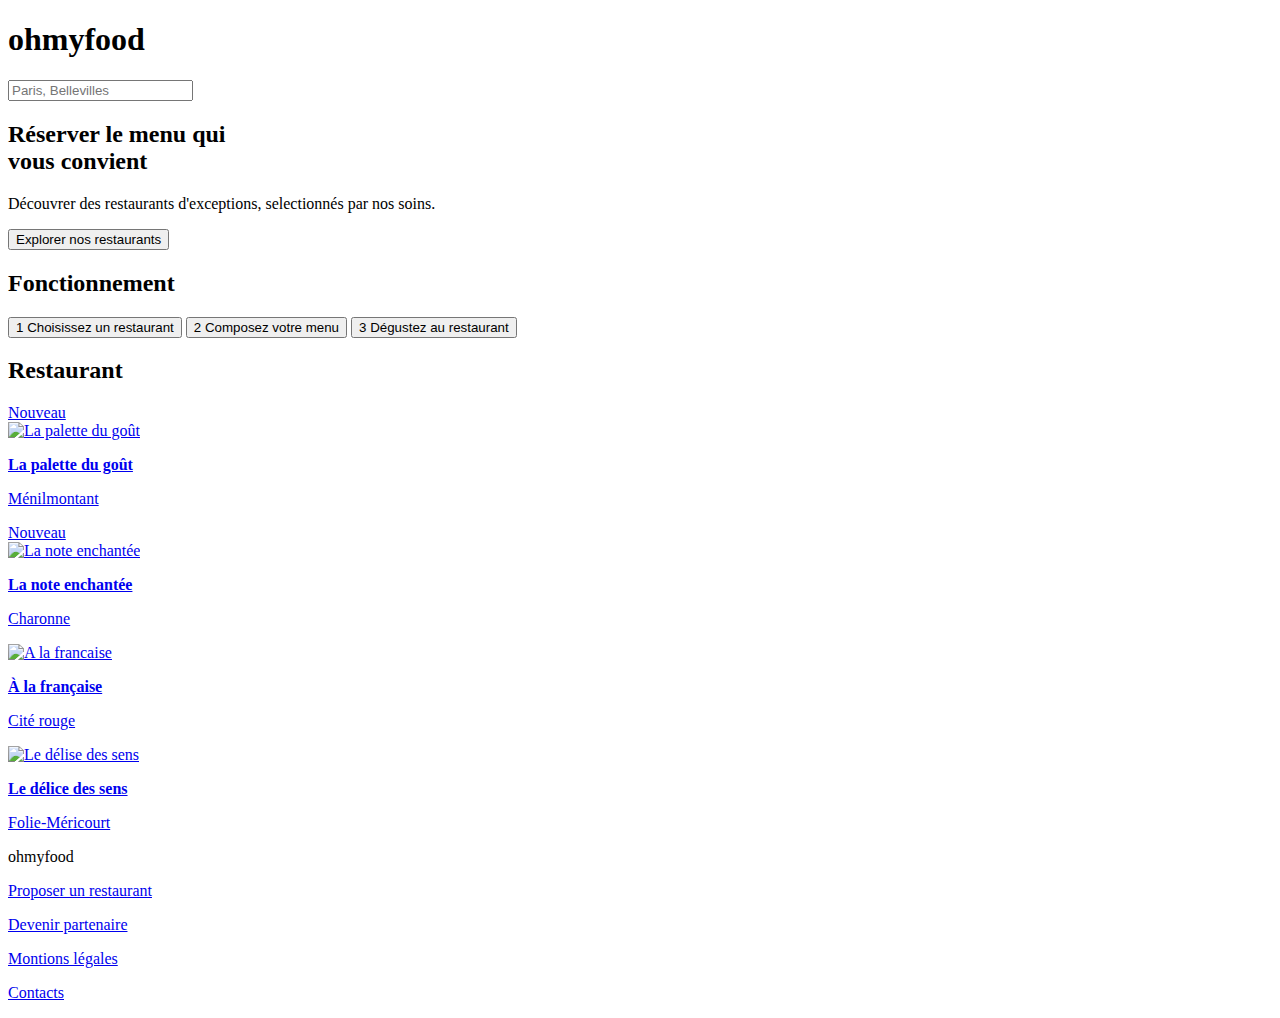
==== index.html @ c4e6b69e "first commit" ====
<!DOCTYPE html>
<html lang="fr">
<head>
    <meta charset="UTF-8">
    <meta name="viewport" content="width=device-width, initial-scale=1.0">
    <meta http-equiv="X-UA-Compatible" content="ie=edge">
    <link rel="preconnect" href="https://fonts.googleapis.com">
    <link rel="preconnect" href="https://fonts.gstatic.com" crossorigin>
    <link href="https://fonts.googleapis.com/css2?family=Roboto:wght@400;500;700&family=Shrikhand&display=swap" rel="stylesheet">
    <link rel="stylesheet" href="./public/css/style.css">
    <script src="https://kit.fontawesome.com/1823a13a54.js" crossorigin="anonymous"></script>
    <title>Oh My Food</title>
</head>
<body >
    <div id="chargement">
      <i class="fas fa-cog fa-spin"></i>
    </div>
  
   <header class="header" >
        <h1 class="header__logo ">
            ohmyfood
        </h1>   
    </header>
          
    <main >
      <div class="form__field">
        <div class="emplacement">
          <div class="emp-details">
            <i class="fas fa-map-marker icone" aria-hidden="true"> </i>
            <input placeholder="Paris, Bellevilles" class="form__field input" />
          </div>
        </div> 
        <div class="description">
          <h2>Réserver le menu qui<br> vous convient</h2>
            <p >Découvrer des restaurants d'exceptions, selectionnés par nos soins.</p>
            <button class="project__btn project__btn--colore">
              Explorer nos restaurants
            </button>
        </div>
      </div>
        
        <section id="fonctionnement">
           <h2>Fonctionnement</h2>
           <div class="liste-boutton">
            <button class="project__btn project__btn--incolore">
              <span class="compteur" >1 </span> 
              <i class="fas fa-mobile-alt"></i>
                Choisissez un restaurant 
            </button>
            <button class="project__btn project__btn--incolore">
              <span class="compteur" >2 </span>
              <i class="fas fa-list-alt"></i>
                Composez votre menu
            </button>
            <button class="project__btn project__btn--incolore">
              <span class="compteur" >3 </span>
              <i class="fas fa-store-alt"></i>
                Dégustez au restaurant
            </button>
          </div>
        </section>

        <section id="restaurant" > 
        <h2>Restaurant</h2> 
        
        <div class="card"> 
          <a class="card-link" href="LaPaletteDuGout.html">
            <div class="badge-nouveau"> Nouveau </div>
            <div class="container-img" > 
              <img src="./Maquettes_Ohmyfood/images/restaurants/jay-wennington-N_Y88TWmGwA-unsplash.jpg"  alt="La palette du goût">
            </div> 
          </a>
            <div class="rest-details">
             <a class="card-link" href="LaPaletteDuGout.html">
              <div class="description-rest">
                <p><strong>La palette du goût</strong> </p>
                <p>Ménilmontant</p>
              </div>
             </a>
              <div class="coeur">
                <i class="far fa-heart"></i>
                <i class="fas fa-heart"></i>
              </div>
            </div>
        </div>
        <div class="card"> 
          <a class="card-link" href="LaNoteEnchante.html">
            <div class="badge-nouveau"> Nouveau </div>
            <div class="container-img">  
              <img src="./Maquettes_Ohmyfood/images/restaurants/stil-u2Lp8tXIcjw-unsplash.jpg"
              alt="La note enchantée" >  
            </div> 
          </a>
            <div class="rest-details">
             <a class="card-link" href="LaNoteEnchante.html">
              <div class="description-rest">
               <p><strong>La note enchantée</strong> </p>
               <p>Charonne</p>
              </div>
             </a>
            <div class="coeur">
              <i class="far fa-heart"></i>
              <i class="fas fa-heart"></i>
            </div>
          </div>
        </div>

        <div class="card">
          <a href="laFrancaise.html">
            <div class="container-img"> 
              <img src="./Maquettes_Ohmyfood/images/restaurants/toa-heftiba-DQKerTsQwi0-unsplash.jpg" alt="A la francaise" >
            </div>
          </a>
            <div class="rest-details">
             <a href="laFrancaise.html">
              <div class="description-rest">
                <p><strong>À la française</strong> </p>
                <p>Cité rouge</p>
              </div>
             </a>
             <div class="coeur">
                <i class="far fa-heart"></i>
                <i class="fas fa-heart"></i>
             </div>
            </div>
        </div>

        <div class="card">
          <a href="LeDeliceDesSens.html">
            <div class="container-img"> 
              <img src="./Maquettes_Ohmyfood/images/restaurants/louis-hansel-shotsoflouis-qNBGVyOCY8Q-unsplash.jpg"  alt="Le délise des sens" >
            </div>
          </a>
            <div class="rest-details">
             <a href="LeDeliceDesSens.html">
              <div class="description-rest">
                <p><strong>Le délice des sens</strong> </p>
                <p>Folie-Méricourt</p>
              </div>
             </a>
              <div class="coeur">
                <i class="far fa-heart"></i>
                <i class="fas fa-heart"></i>
              </div>
            </div>
          </div>
        </section>
       </main>
    <footer>
      <div class="baspage">
        <div class="baspage__logo">
        ohmyfood 
        </div>
        <div class="line-baspage">
          <i class="fas fa-utensils"></i>
          <a href="#"><p> Proposer un restaurant </p></a>
        </div>
        <div class="line-baspage">
          <i class="fas fa-hands-helping"></i>
          <a href="#"><p> Devenir partenaire</p></a>
        </div>
        <a href="#"><p> Montions légales</p></a>
        <a href="mailto:wiem.fezai@gmail.com"><p> Contacts</p></a>
    </div>
  </footer>  

</body>
</html>
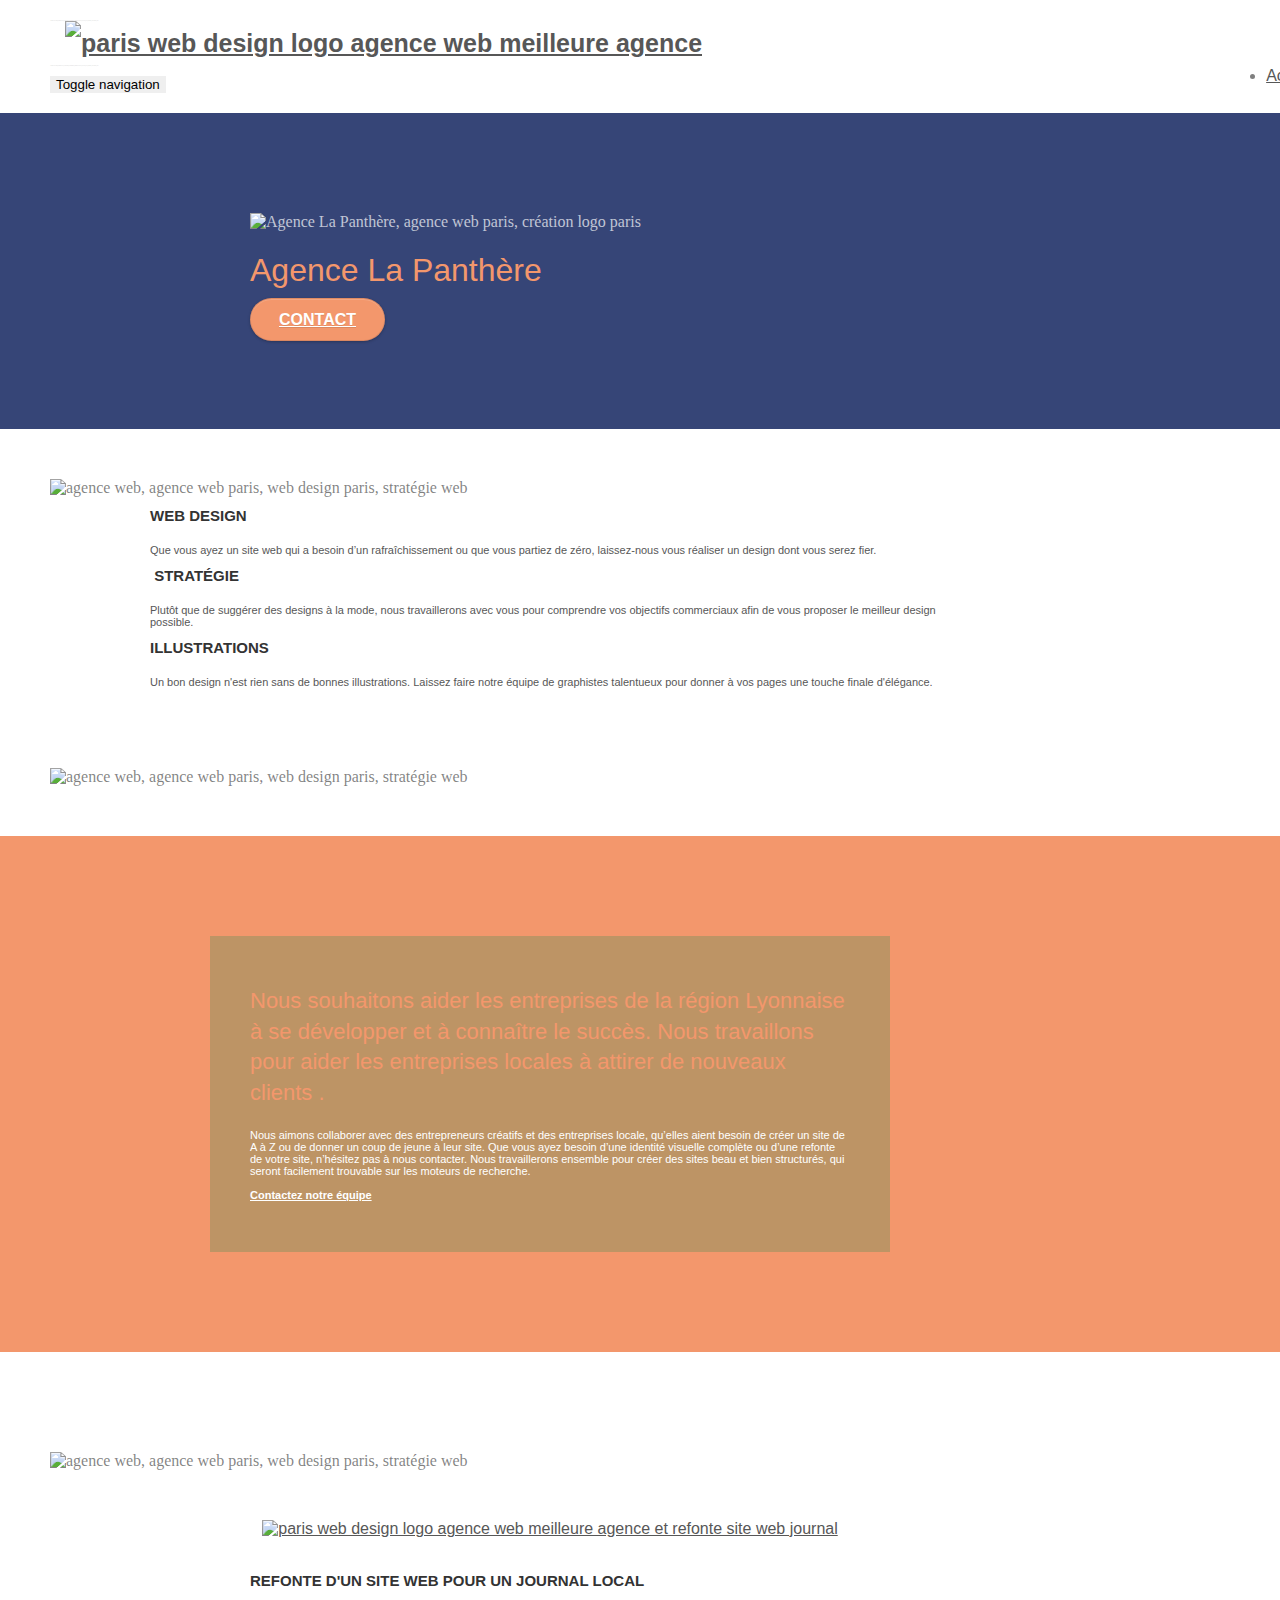
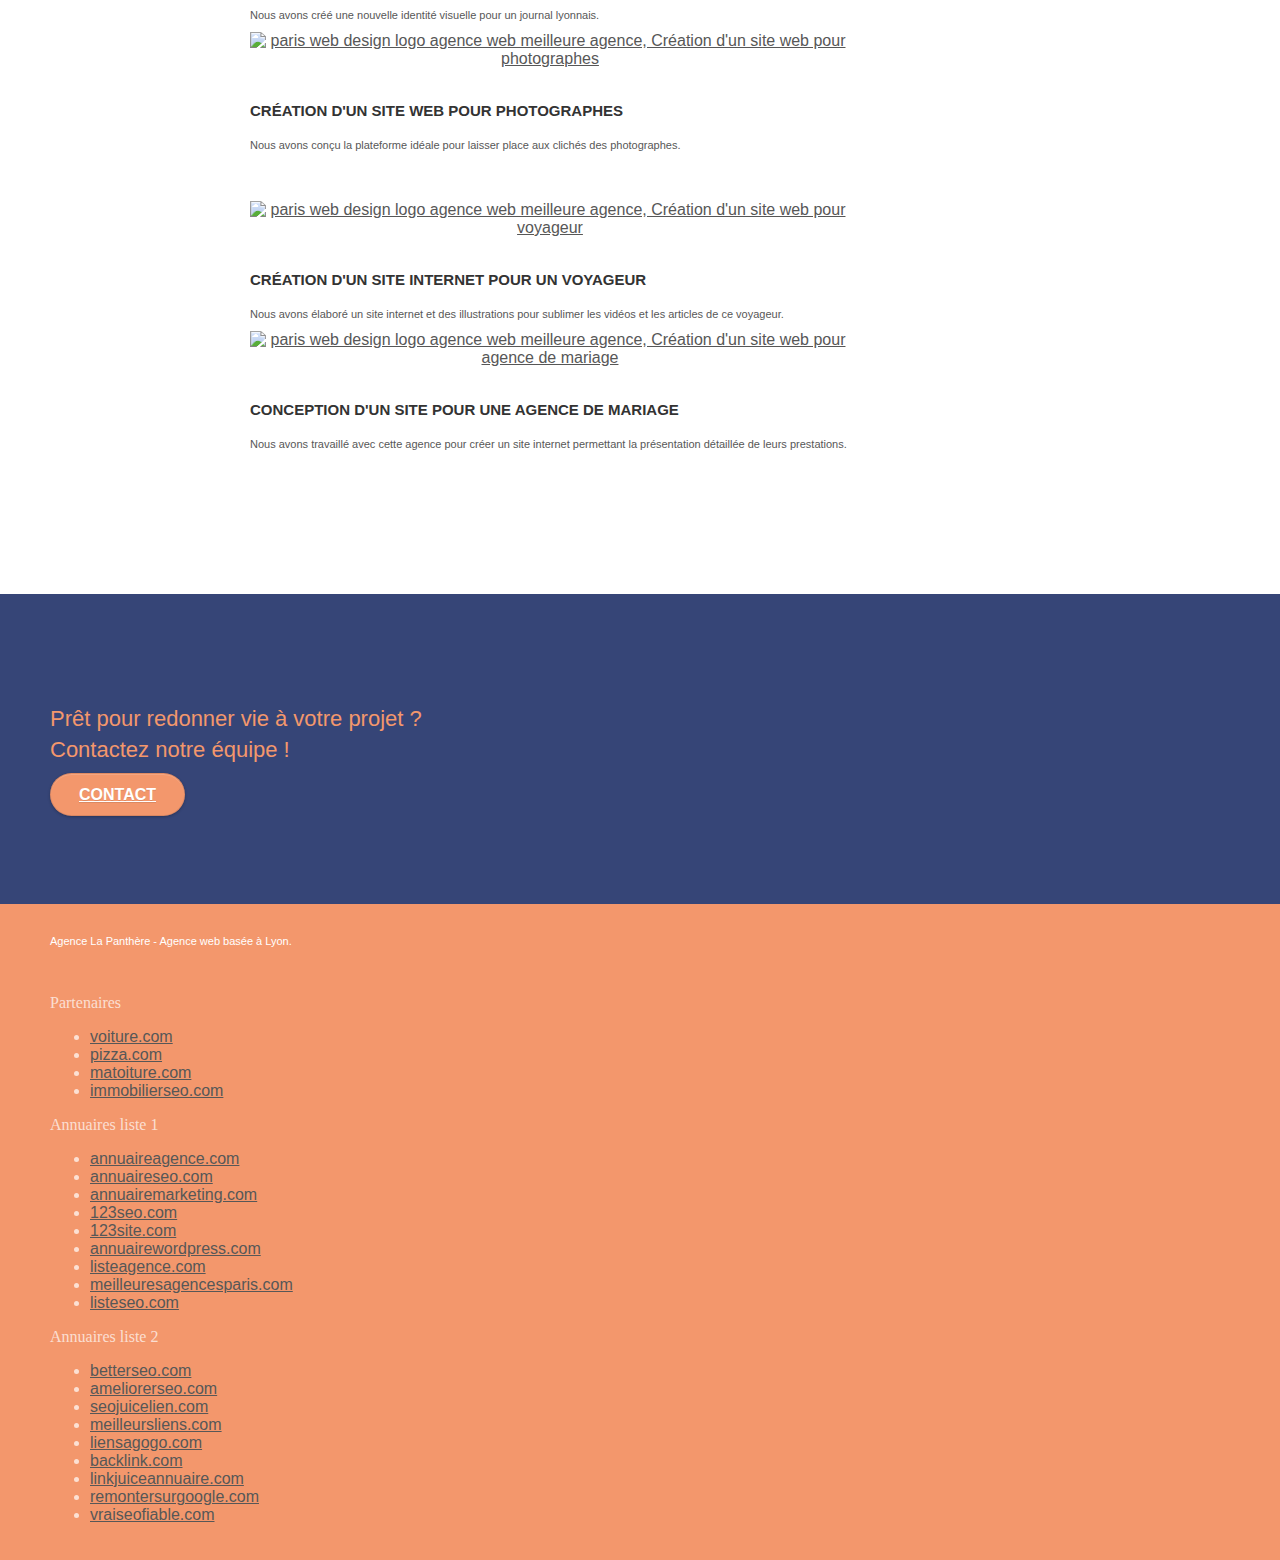
==== commit 69a9fd76: "ajout de fichiers" ====
--- a/index.html
+++ b/index.html
@@ -1,168 +1,300 @@
-<!DOCTYPE html>
-<html lang="fr">
+<!doctype html>
+<html lang="Default">
 <head>
-    <meta charset="UTF-8">
-    <meta name="viewport" content="width=device-width, initial-scale=1.0">
-    <meta http-equiv="X-UA-Compatible" content="ie=edge">
-    <link rel="preconnect" href="https://fonts.googleapis.com">
-    <link rel="preconnect" href="https://fonts.gstatic.com" crossorigin>
-    <link href="https://fonts.googleapis.com/css2?family=Roboto:wght@400;500;700&family=Shrikhand&display=swap" rel="stylesheet">
-    <link rel="stylesheet" href="./public/css/style.css">
-    <script src="https://kit.fontawesome.com/1823a13a54.js" crossorigin="anonymous"></script>
-    <title>Oh My Food</title>
+    <meta charset="utf-8">
+    <meta name="keywords" content="seo, google, site web, site internet, agence design paris, agence design, agence design,agence design,agence design,agence design,agence design,agence design,agence design,agence design">
+    <meta name="description" content="">
+    <meta name="viewport" content="width=device-width, initial-scale=1.0, viewport-fit=cover">
+    <link rel="shortcut icon" type="image/png" href="favicon.jpg">
+    
+	<link rel="stylesheet" type="text/css" href="./css/bootstrap.css">
+	<link rel="stylesheet" type="text/css" href="style.css">
+	<link rel="stylesheet" type="text/css" href="./css/font-awesome.css">
+	<link rel="stylesheet" type="text/css" href="./css/et-line.css">
+	
+    
+	<script src="./js/jquery-2.1.0.js"></script>
+	<script src="./js/bootstrap.js"></script>
+	<script src="./js/blocs.js"></script>
+	<script src="./js/jquery.touchSwipe.js" defer></script>
+	<script src="./js/gmaps.js"></script>
+
+    <title>.</title>
+
+    
+<!-- Analytics -->
+ 
+<!-- Analytics END -->
+    
 </head>
-<body >
-    <div id="chargement">
-      <i class="fas fa-cog fa-spin"></i>
-    </div>
-  
-   <header class="header" >
-        <h1 class="header__logo ">
-            ohmyfood
-        </h1>   
-    </header>
-          
-    <main >
-      <div class="form__field">
-        <div class="emplacement">
-          <div class="emp-details">
-            <i class="fas fa-map-marker icone" aria-hidden="true"> </i>
-            <input placeholder="Paris, Bellevilles" class="form__field input" />
-          </div>
-        </div> 
-        <div class="description">
-          <h2>Réserver le menu qui<br> vous convient</h2>
-            <p >Découvrer des restaurants d'exceptions, selectionnés par nos soins.</p>
-            <button class="project__btn project__btn--colore">
-              Explorer nos restaurants
-            </button>
-        </div>
-      </div>
-        
-        <section id="fonctionnement">
-           <h2>Fonctionnement</h2>
-           <div class="liste-boutton">
-            <button class="project__btn project__btn--incolore">
-              <span class="compteur" >1 </span> 
-              <i class="fas fa-mobile-alt"></i>
-                Choisissez un restaurant 
-            </button>
-            <button class="project__btn project__btn--incolore">
-              <span class="compteur" >2 </span>
-              <i class="fas fa-list-alt"></i>
-                Composez votre menu
-            </button>
-            <button class="project__btn project__btn--incolore">
-              <span class="compteur" >3 </span>
-              <i class="fas fa-store-alt"></i>
-                Dégustez au restaurant
-            </button>
-          </div>
-        </section>
-
-        <section id="restaurant" > 
-        <h2>Restaurant</h2> 
-        
-        <div class="card"> 
-          <a class="card-link" href="LaPaletteDuGout.html">
-            <div class="badge-nouveau"> Nouveau </div>
-            <div class="container-img" > 
-              <img src="./Maquettes_Ohmyfood/images/restaurants/jay-wennington-N_Y88TWmGwA-unsplash.jpg"  alt="La palette du goût">
-            </div> 
-          </a>
-            <div class="rest-details">
-             <a class="card-link" href="LaPaletteDuGout.html">
-              <div class="description-rest">
-                <p><strong>La palette du goût</strong> </p>
-                <p>Ménilmontant</p>
-              </div>
-             </a>
-              <div class="coeur">
-                <i class="far fa-heart"></i>
-                <i class="fas fa-heart"></i>
-              </div>
-            </div>
-        </div>
-        <div class="card"> 
-          <a class="card-link" href="LaNoteEnchante.html">
-            <div class="badge-nouveau"> Nouveau </div>
-            <div class="container-img">  
-              <img src="./Maquettes_Ohmyfood/images/restaurants/stil-u2Lp8tXIcjw-unsplash.jpg"
-              alt="La note enchantée" >  
-            </div> 
-          </a>
-            <div class="rest-details">
-             <a class="card-link" href="LaNoteEnchante.html">
-              <div class="description-rest">
-               <p><strong>La note enchantée</strong> </p>
-               <p>Charonne</p>
-              </div>
-             </a>
-            <div class="coeur">
-              <i class="far fa-heart"></i>
-              <i class="fas fa-heart"></i>
-            </div>
-          </div>
-        </div>
-
-        <div class="card">
-          <a href="laFrancaise.html">
-            <div class="container-img"> 
-              <img src="./Maquettes_Ohmyfood/images/restaurants/toa-heftiba-DQKerTsQwi0-unsplash.jpg" alt="A la francaise" >
-            </div>
-          </a>
-            <div class="rest-details">
-             <a href="laFrancaise.html">
-              <div class="description-rest">
-                <p><strong>À la française</strong> </p>
-                <p>Cité rouge</p>
-              </div>
-             </a>
-             <div class="coeur">
-                <i class="far fa-heart"></i>
-                <i class="fas fa-heart"></i>
-             </div>
-            </div>
-        </div>
-
-        <div class="card">
-          <a href="LeDeliceDesSens.html">
-            <div class="container-img"> 
-              <img src="./Maquettes_Ohmyfood/images/restaurants/louis-hansel-shotsoflouis-qNBGVyOCY8Q-unsplash.jpg"  alt="Le délise des sens" >
-            </div>
-          </a>
-            <div class="rest-details">
-             <a href="LeDeliceDesSens.html">
-              <div class="description-rest">
-                <p><strong>Le délice des sens</strong> </p>
-                <p>Folie-Méricourt</p>
-              </div>
-             </a>
-              <div class="coeur">
-                <i class="far fa-heart"></i>
-                <i class="fas fa-heart"></i>
-              </div>
-            </div>
-          </div>
-        </section>
-       </main>
-    <footer>
-      <div class="baspage">
-        <div class="baspage__logo">
-        ohmyfood 
-        </div>
-        <div class="line-baspage">
-          <i class="fas fa-utensils"></i>
-          <a href="#"><p> Proposer un restaurant </p></a>
-        </div>
-        <div class="line-baspage">
-          <i class="fas fa-hands-helping"></i>
-          <a href="#"><p> Devenir partenaire</p></a>
-        </div>
-        <a href="#"><p> Montions légales</p></a>
-        <a href="mailto:wiem.fezai@gmail.com"><p> Contacts</p></a>
-    </div>
-  </footer>  
+<body>
+<!-- Principal conteneur -->
+<div class="page-container">
+    
+<!-- bloc-0 -->
+<div class="bloc bgc-white l-bloc " id="bloc-0">
+	<div class="container bloc-sm">
+
+		<nav class="navbar row">
+			<div class="navbar-header">
+				<div class="keywords" style="color:#cccccc;font-size:1px;">Agence web à paris, stratégie web, web design, illustrations, design de site web, site web, web, internet, site internet, site</div>
+				<a class="navbar-brand" href="index.html"><img src="img/agence-la-panthere-monochrome.svg" alt="paris web design logo agence web meilleure agence" height="40" /></a>
+				<div class="keywords" style="color:#cccccc;font-size:1px;">Agence web à paris, stratégie web, web design, illustrations, design de site web, site web, web, internet, site internet, site</div>
+				<button id="nav-toggle" type="button" class="ui-navbar-toggle navbar-toggle" data-toggle="collapse" data-target=".navbar-1">
+					<span class="sr-only">Toggle navigation</span><span class="icon-bar"></span><span class="icon-bar"></span><span class="icon-bar"></span>
+				</button>
+			</div>
+			<div class="collapse navbar-collapse navbar-1 special-dropdown-nav">
+				<ul class="site-navigation nav navbar-nav">
+					<li>
+						<a href="index.html">Accueil</a>
+					</li>
+					<li>
+					</li>
+					<li>
+						<a href="page2.html">page2 &gt;</a>
+					</li>
+				</ul>
+			</div>
+		</nav>
+	</div>
+</div>
+<!-- bloc-0 END -->
+
+<!-- bloc-1-presentation -->
+<div class="bloc bgc-dark-slate-blue bg-banniere d-bloc bg-t-edge bloc-bg-texture texture-paper b-parallax" id="bloc-1-hero">
+	<div class="container bloc-lg">
+		<div class="row tight-width-whitespace">
+			<div class="col-sm-12">
+				<img src="img/logo.png" class="center-block image-resize-mode" width="100" alt="Agence La Panthère, agence web paris, création logo paris" />
+				<h1 class="text-center hero-bloc-text tc-white ">
+					Agence La Panthère
+				</h1>
+				<div class="text-center">
+					<a href="page2.html" class="btn btn-lg btn-clean btn-rd cta-hero btn-atomic-tangerine" id="cta-hero">Contact</a>
+				</div>
+			</div>
+		</div>
+	</div>
+</div>
+<!-- bloc-1-presentation END -->
+
+<!-- bloc-2-services -->
+<div class="bloc bgc-white l-bloc" id="bloc-2-services">
+	<div class="container bloc-md">
+		<div class="row">
+			<div class="col-sm-12 text-center">
+				<img alt="agence web, agence web paris, web design paris, stratégie web" src="img/title.png" />
+			</div>
+		</div>
+		<div class="row voffset-lg med-width-whitespace">
+			<div class="col-sm-4">
+				<div class="text-center">
+					<span class="et-icon-browser sm-shadow icon-dark-slate-blue icons icon-lg"></span>
+				</div>
+				<h3 class="mg-md text-center">
+					Web design
+				</h3>
+				<p class="text-center ">
+					Que vous ayez un site web qui a besoin d&rsquo;un rafraîchissement ou que vous partiez de zéro, laissez-nous vous réaliser un design dont vous serez fier.
+				</p>
+			</div>
+			<div class="col-sm-4">
+				<div class="text-center">
+					<span class="et-icon-presentation sm-shadow icon-dark-slate-blue icons icon-lg"></span>
+				</div>
+				<h3 class="mg-md text-center">
+					&nbsp;Stratégie
+				</h3>
+				<p class="text-center ">
+					Plutôt que de suggérer des designs à la mode, nous travaillerons avec vous pour comprendre vos objectifs commerciaux afin de vous proposer le meilleur design possible.<br>
+				</p>
+			</div>
+			<div class="col-sm-4">
+				<div class="text-center">
+					<span class="et-icon-edit sm-shadow icon-dark-slate-blue icons icon-lg"></span>
+				</div>
+				<h3 class="mg-md text-center">
+					Illustrations
+				</h3>
+				<p class="text-center ">
+					Un bon design n'est rien sans de bonnes illustrations. Laissez faire notre équipe de graphistes talentueux pour donner à vos pages une touche finale d'élégance.
+				</p>
+			</div>
+		</div>
+		<div class="row voffset-lg voffset">
+			<div class="col-xs-12 col-md-8 col-md-offset-2 text-center">
+				<img alt="agence web, agence web paris, web design paris, stratégie web" src="img/citation.png" />
+
+			</div>
+		</div>
+	</div>
+</div>
+<!-- bloc-2-services END -->
+
+<!-- bloc-3-what-i-do -->
+<div class="bloc tc-white bgc-atomic-tangerine bg-presentation d-bloc bloc-bg-texture texture-paper b-parallax" id="bloc-3-what-i-do">
+	<div class="container bloc-lg">
+		<div class="row tight-width-whitespace black-background">
+			<div class="col-sm-12">
+				<h2 class="mg-md text-center tc-white">
+					Nous souhaitons aider les entreprises de la région Lyonnaise à se développer et à connaître le succès. Nous travaillons pour aider les entreprises locales à attirer de nouveaux clients .<br>
+				</h2>
+				<p class="text-center white">
+					Nous aimons collaborer avec des entrepreneurs créatifs et des entreprises locale, qu’elles aient besoin de créer un site de A à Z ou de donner un coup de jeune à leur site. Que vous ayez besoin d’une identité visuelle complète ou d’une refonte de votre site, n’hésitez pas à nous contacter. Nous travaillerons ensemble pour créer des sites beau et bien structurés, qui seront facilement trouvable sur les moteurs de recherche. <br><br><a class="ltc-white bold-link" href="page2.html">Contactez notre équipe</a><br>
+				</p>
+			</div>
+		</div>
+	</div>
+</div>
+<!-- bloc-3-what-i-do END -->
+
+<!-- bloc-4-portfolio -->
+<div class="bloc bgc-white bg-lines-h2-bg bg-repeat l-bloc" id="bloc-4-portfolio">
+	<div class="container bloc-lg">
+		<div class="row">
+			<div class="col-sm-12 text-center">
+				<img alt="agence web, agence web paris, web design paris, stratégie web" src="img/title2.png" />
+			</div>
+		</div>
+		<div class="row tight-width-whitespace portfolio-row">
+			<div class="col-sm-6">
+				<a href="#" data-lightbox="img/1.jpg" data-gallery-id="gallery-1" data-caption="Refonte d'un site web pour un journal local" data-frame="snapshot-lb"><img src="img/1.jpg" alt="paris web design logo agence web meilleure agence et refonte site web journal" class="img-responsive portfolio-thumb" /></a>
+				<h3 class="mg-md text-center">
+					Refonte d'un site web pour un journal local
+				</h3>
+				<p class="text-center">
+					Nous avons créé une nouvelle identité visuelle pour un journal lyonnais.
+				</p>
+			</div>
+			<div class="col-sm-6">
+				<a href="#" data-lightbox="img/2.jpg" data-gallery-id="gallery-1" data-caption="Création d'un site web pour photographes" data-frame="snapshot-lb"><img src="img/2.jpg" class="img-responsive portfolio-thumb" alt="paris web design logo agence web meilleure agence, Création d'un site web pour photographes" /></a>
+				<h3 class="mg-md text-center">
+					Création d'un site web pour photographes
+				</h3>
+				<p class="text-center">
+					Nous avons conçu la plateforme idéale pour laisser place aux clichés des photographes.
+				</p>
+			</div>
+		</div>
+		<div class="row tight-width-whitespace portfolio-row">
+			<div class="col-sm-6">
+				<a href="#" data-lightbox="img/3.bmp" data-gallery-id="gallery-1" data-caption="Création d'un site internet pour un voyageur" data-frame="snapshot-lb"><img src="img/3.bmp" class="img-responsive portfolio-thumb" alt="paris web design logo agence web meilleure agence, Création d'un site web pour voyageur"/></a>
+				<h3 class="mg-md text-center">
+					Création d'un site internet pour un voyageur
+				</h3>
+				<p class="text-center">
+					Nous avons élaboré un site internet et des illustrations pour sublimer les vidéos et les articles de ce voyageur.
+				</p>
+			</div>
+			<div class="col-sm-6">
+				<a href="#" data-lightbox="img/4.bmp" data-gallery-id="gallery-1" data-caption="Conception d'un site pour une agence de mariage" data-frame="snapshot-lb"><img src="img/4.bmp" class="img-responsive portfolio-thumb" alt="paris web design logo agence web meilleure agence, Création d'un site web pour agence de mariage" /></a>
+				<h3 class="mg-md text-center">
+					Conception d'un site pour une agence de mariage
+				</h3>
+				<p class="text-center">
+					Nous avons travaillé avec cette agence pour créer un site internet permettant la présentation détaillée de leurs prestations.
+				</p>
+			</div>
+		</div>
+	</div>
+</div>
+<!-- bloc-4-portfolio END -->
+
+<!-- bloc-5-cta -->
+<div class="bloc bgc-dark-slate-blue bg-banniere d-bloc bloc-bg-texture texture-paper" id="bloc-5-cta">
+	<div class="container bloc-lg">
+		<div class="row">
+			<h2 class="mg-md text-center tc-white">
+				Prêt pour redonner vie à votre projet ?<br>Contactez notre équipe !
+			</h2>
+			<div class="col-sm-12 text-center">
+				<a href="page2.html" class="btn btn-atomic-tangerine btn-clean btn-rd btn-lg cta-hero">Contact</a>
+			</div>
+		</div>
+	</div>
+</div>
+<!-- bloc-5-cta END -->
+
+<!-- Footer - bloc-8 -->
+<div class="bloc bgc-atomic-tangerine d-bloc" id="bloc-8">
+	<div class="container bloc-sm">
+		<div class="row">
+			<div class="col-sm-12">
+				<p class="text-center white">
+					Agence La Panthère - Agence web basée à Lyon.<br>
+				</p>
+				<div class="row row-no-gutters social">
+					<div class="col-sm-3">
+						<div class="text-center">
+							<a class="social" href="index.html"><span class="fa fa-twitter icon-md"></span></a>
+						</div>
+					</div>
+					<div class="col-sm-3">
+						<div class="text-center">
+							<a class="social" href="index.html"><span class="fa fa-facebook icon-md"></span></a>
+						</div>
+					</div>
+					<div class="col-sm-3">
+						<div class="text-center">
+							<a class="social" href="index.html"><span class="fa fa-dribbble icon-md"></span></a>
+						</div>
+					</div>
+					<div class="col-sm-3">
+						<div class="text-center">
+							<a class="social" href="index.html"><span class="fa fa-instagram icon-md"></span></a>
+						</div>
+					</div>
+					<div class="keywords" style="color:#F3976C;">Agence web à paris, stratégie web, web design, illustrations, design de site web, site web, web, internet, site internet, site</div>
+				</div>
+				<div class="row">
+					<div class="col-sm-4">
+						Partenaires
+							<ul>
+								<li><a href="voiture.com">voiture.com</a></li>
+								<li><a href="pizza.com">pizza.com</a></li>
+								<li><a href="matoiture.com">matoiture.com</a></li>
+								<li><a href="immobilierseo.com">immobilierseo.com</a></li>
+							</ul>		
+					</div>
+					<div class="col-sm-4">
+						Annuaires liste 1
+						<ul>
+							<li><a href="annuaireagence.com">annuaireagence.com</a></li>
+							<li><a href="annuaireseo.com">annuaireseo.com</a></li>
+							<li><a href="annuairemarketing.com">annuairemarketing.com</a></li>
+							<li><a href="123seoture.com">123seo.com</a></li>
+							<li><a href="123site.com">123site.com</a></li>
+							<li><a href="annuairewordpress.com">annuairewordpress.com</a></li>
+							<li><a href="listeagence.com">listeagence.com</a></li>
+							<li><a href="meilleuresagencesparis.com">meilleuresagencesparis.com</a></li>
+							<li><a href="listeseo.com">listeseo.com</a></li>
+						</ul>
+					</div>
+					<div class="col-sm-4">
+						Annuaires liste 2
+						<ul>
+							<li><a href="betterseo.com">betterseo.com</a></li>
+							<li><a href="ameliorerseo.com">ameliorerseo.com</a></li>
+							<li><a href="seojuicelien.com">seojuicelien.com</a></li>
+							<li><a href="meilleursliens.com">meilleursliens.com</a></li>
+							<li><a href="liensagogo.com">liensagogo.com</a></li>
+							<li><a href="backlink.com">backlink.com</a></li>
+							<li><a href="linkjuiceannuaire.com">linkjuiceannuaire.com</a></li>
+							<li><a href="remontersurgoogle.com">remontersurgoogle.com</a></li>
+							<li><a href="vraiseofiable.com">vraiseofiable.com</a></li>
+						</ul>
+					</div>
+				</div>
+			</div>
+		</div>
+	</div>
+</div>
+<!-- Footer - bloc-8 END -->
+
+</div>
+<!-- Principal conteneur END -->
+    
 
 </body>
-</html>+</html>
--- a/style.css
+++ b/style.css
@@ -0,0 +1,1042 @@
+body {
+    margin: 0;
+    padding: 0;
+    background: #FFF;
+    overflow-x: hidden;
+    -webkit-font-smoothing: antialiased;
+    -moz-osx-font-smoothing: grayscale;
+}
+
+a,
+button {
+    transition: all .3s ease-in-out;
+    outline: none!important;
+}
+
+a:hover {
+    text-decoration: none;
+    cursor: pointer;
+}
+
+#page-loading-blocs-notifaction {
+    position: fixed;
+    top: 0;
+    bottom: 0;
+    width: 100%;
+    z-index: 100000;
+    background: #FFFFFF url("img/pageload-spinner.gif") no-repeat center center;
+}
+
+.bloc {
+    width: 100%;
+    clear: both;
+    background: 50% 50% no-repeat;
+    padding: 0 50px;
+    -webkit-background-size: cover;
+    -moz-background-size: cover;
+    -o-background-size: cover;
+    background-size: cover;
+    position: relative;
+}
+
+.bloc .container {
+    padding-left: 0;
+    padding-right: 0;
+}
+
+.bloc-lg {
+    padding: 100px 50px;
+}
+
+.bloc-md {
+    padding: 50px;
+}
+
+.bloc-sm {
+    padding: 20px 50px;
+}
+
+.bg-center,
+.bg-l-edge,
+.bg-r-edge,
+.bg-t-edge,
+.bg-b-edge,
+.bg-tl-edge,
+.bg-bl-edge,
+.bg-tr-edge,
+.bg-br-edge,
+.bg-repeat {
+    -webkit-background-size: auto!important;
+    -moz-background-size: auto!important;
+    -o-background-size: auto!important;
+    background-size: auto!important;
+}
+
+.bg-repeat {
+    background: repeat;
+}
+
+.bg-t-edge {
+    background: top no-repeat;
+}
+
+.bloc-bg-texture::before {
+    content: "";
+    background-size: 2px 2px;
+    position: absolute;
+    top: 0;
+    bottom: 0;
+    left: 0;
+    right: 0;
+}
+
+.texture-paper::before {
+    background: url("img/texture-paper.png");
+    background-size: 280px 280px;
+}
+
+.b-parallax {
+    background-attachment: fixed;
+}
+
+.d-bloc {
+    color: rgba(255, 255, 255, .7);
+}
+
+.d-bloc button:hover {
+    color: rgba(255, 255, 255, .9);
+}
+
+.d-bloc .icon-round,
+.d-bloc .icon-square,
+.d-bloc .icon-rounded,
+.d-bloc .icon-semi-rounded-a,
+.d-bloc .icon-semi-rounded-b {
+    border-color: rgba(255, 255, 255, .9);
+}
+
+.d-bloc .divider-h span {
+    border-color: rgba(255, 255, 255, .2);
+}
+
+.d-bloc .a-btn,
+.d-bloc .navbar a,
+.d-bloc .navbar-brand,
+.d-bloc a .icon-sm,
+.d-bloc a .icon-md,
+.d-bloc a .icon-lg,
+.d-bloc a .icon-xl,
+.d-bloc h1 a,
+.d-bloc h2 a,
+.d-bloc h3 a,
+.d-bloc h4 a,
+.d-bloc h5 a,
+.d-bloc h6 a,
+.d-bloc p a {
+    color: rgba(255, 255, 255, .6);
+}
+
+.d-bloc .a-btn:hover,
+.d-bloc .navbar a:hover,
+.d-bloc .navbar-brand:hover,
+.d-bloc a:hover .icon-sm,
+.d-bloc a:hover .icon-md,
+.d-bloc a:hover .icon-lg,
+.d-bloc a:hover .icon-xl,
+.d-bloc h1 a:hover,
+.d-bloc h2 a:hover,
+.d-bloc h3 a:hover,
+.d-bloc h4 a:hover,
+.d-bloc h5 a:hover,
+.d-bloc h6 a:hover,
+.d-bloc p a:hover {
+    color: rgba(255, 255, 255, 1);
+}
+
+.d-bloc .navbar-toggle .icon-bar {
+    background: rgba(255, 255, 255, 1);
+}
+
+.d-bloc .btn-wire,
+.d-bloc .btn-wire:hover {
+    color: rgba(255, 255, 255, 1);
+    border-color: rgba(255, 255, 255, 1);
+}
+
+.d-bloc .panel {
+    color: rgba(0, 0, 0, .5);
+}
+
+.d-bloc .panel button:hover {
+    color: rgba(0, 0, 0, .7);
+}
+
+.d-bloc .panel icon {
+    border-color: rgba(0, 0, 0, .7);
+}
+
+.d-bloc .panel .divider-h span {
+    border-color: rgba(0, 0, 0, .1);
+}
+
+.d-bloc .panel .a-btn {
+    color: rgba(0, 0, 0, .6);
+}
+
+.d-bloc .panel .a-btn:hover {
+    color: rgba(0, 0, 0, 1);
+}
+
+.d-bloc .panel .btn-wire,
+.d-bloc .panel .btn-wire:hover {
+    color: rgba(0, 0, 0, .7);
+    border-color: rgba(0, 0, 0, .3);
+}
+
+.d-bloc .panel,
+.l-bloc {
+    color: rgba(0, 0, 0, .5);
+}
+
+.d-bloc .panel button:hover,
+.l-bloc button:hover {
+    color: rgba(0, 0, 0, .7);
+}
+
+.l-bloc .icon-round,
+.l-bloc .icon-square,
+.l-bloc .icon-rounded,
+.l-bloc .icon-semi-rounded-a,
+.l-bloc .icon-semi-rounded-b {
+    border-color: rgba(0, 0, 0, .7);
+}
+
+.d-bloc .panel .divider-h span,
+.l-bloc .divider-h span {
+    border-color: rgba(0, 0, 0, .1);
+}
+
+.d-bloc .panel .a-btn,
+.l-bloc .a-btn,
+.l-bloc .navbar a,
+.l-bloc .navbar-brand,
+.l-bloc a .icon-sm,
+.l-bloc a .icon-md,
+.l-bloc a .icon-lg,
+.l-bloc a .icon-xl,
+.l-bloc h1 a,
+.l-bloc h2 a,
+.l-bloc h3 a,
+.l-bloc h4 a,
+.l-bloc h5 a,
+.l-bloc h6 a,
+.l-bloc p a {
+    color: rgba(0, 0, 0, .6);
+}
+
+.d-bloc .panel .a-btn:hover,
+.l-bloc .a-btn:hover,
+.l-bloc .navbar a:hover,
+.l-bloc .navbar-brand:hover,
+.l-bloc a:hover .icon-sm,
+.l-bloc a:hover .icon-md,
+.l-bloc a:hover .icon-lg,
+.l-bloc a:hover .icon-xl,
+.l-bloc h1 a:hover,
+.l-bloc h2 a:hover,
+.l-bloc h3 a:hover,
+.l-bloc h4 a:hover,
+.l-bloc h5 a:hover,
+.l-bloc h6 a:hover,
+.l-bloc p a:hover {
+    color: rgba(0, 0, 0, 1);
+}
+
+.l-bloc .navbar-toggle .icon-bar {
+    color: rgba(0, 0, 0, .6);
+}
+
+.d-bloc .panel .btn-wire,
+.d-bloc .panel .btn-wire:hover,
+.l-bloc .btn-wire,
+.l-bloc .btn-wire:hover {
+    color: rgba(0, 0, 0, .7);
+    border-color: rgba(0, 0, 0, .3);
+}
+
+.voffset {
+    margin-top: 30px;
+}
+
+.voffset-lg {
+    margin-top: 80px;
+}
+
+.row-no-gutters {
+    margin-right: 0;
+    margin-left: 0;
+}
+
+.row.row-no-gutters > [class^="col-"],
+.row.row-no-gutters > [class*=" col-"] {
+    padding-right: 0;
+    padding-left: 0;
+}
+
+#bloc-1-hero h1 {
+    font-size: 32px;
+}
+
+.navbar {
+    margin-bottom: 0;
+    z-index: 1;
+}
+
+.navbar-brand {
+    height: auto;
+    padding: 3px 15px;
+    font-size: 25px;
+    font-weight: normal;
+    font-weight: 600;
+    line-height: 44px;
+}
+
+.navbar-brand img {
+    max-height: 200px;
+    margin: 0 5px 0 0;
+    display: inline;
+}
+
+.navbar-brand img[src$=svg] {
+    min-width: 100px;
+}
+
+.nav-center .navbar-brand img {
+    margin: 0;
+}
+
+.navbar .nav {
+    padding-top: 2px;
+    margin-right: -16px;
+    float: right;
+    z-index: 1;
+}
+
+.nav > li {
+    float: left;
+    margin-top: 4px;
+    font-size: 16px;
+}
+
+.navbar-nav .open .dropdown-menu > li > a {
+    text-align: inherit;
+}
+
+.nav > li a:hover,
+.nav > li a:focus {
+    background: transparent;
+}
+
+.navbar-toggle {
+    margin: 10px 10px 0 0;
+    border: 0px;
+}
+
+.navbar-toggle:hover {
+    background: transparent!important;
+}
+
+.navbar-toggle .icon-bar {
+    background-color: rgba(0, 0, 0, .5);
+    width: 26px;
+}
+
+.nav-invert .navbar .nav {
+    float: left;
+}
+
+.nav-invert .navbar-header,
+.nav-invert .navbar-brand {
+    float: right;
+    position: relative;
+    z-index: 2;
+}
+
+@media (min-width: 768px) {
+    .site-navigation {
+        position: absolute;
+        top: 50%;
+        right: 20px;
+        transform: translate(0, -50%);
+        -webkit-transform: translateY(-50%);
+    }
+    .nav > li .dropdown-menu a,
+    .nav > li .dropdown-menu a:hover {
+        color: #484848;
+    }
+    .nav-invert .site-navigation {
+        left: 0;
+        right: 0;
+    }
+    .nav-center {
+        text-align: center;
+    }
+    .nav-center .navbar-header {
+        width: 100%;
+    }
+    .nav-center .navbar-header,
+    .nav-center .navbar-brand,
+    .nav-center .nav > li {
+        float: none;
+        display: inline-block;
+    }
+    .nav-center .site-navigation {
+        position: relative;
+        width: 100%;
+        right: 0;
+        margin-right: 0px;
+        margin-top: 20px;
+    }
+    .nav-center.mini-nav .navbar-toggle {
+        float: none;
+        margin: 10px auto 0;
+    }
+}
+
+.nav > li > .dropdown a {
+    background: none!important;
+    display: block;
+    padding: 14px 15px;
+}
+
+nav .caret {
+    margin: 0 5px;
+}
+
+.dropdown-menu .dropdown-menu {
+    top: -8px;
+    left: 100%;
+}
+
+.dropdown-menu .dropmenu-flow-right {
+    top: 100%;
+    left: 0;
+    margin-left: -1px;
+    border-top-left-radius: 0;
+    border-top-right-radius: 0;
+}
+
+.dropdown-menu .dropdown span {
+    border: 4px solid black;
+    border-top-color: transparent;
+    border-right-color: transparent;
+    border-bottom-color: transparent;
+    margin: 6px -5px 0 0!important;
+    float: right;
+}
+
+.mg-md {
+    margin-top: 10px;
+    margin-bottom: 20px;
+}
+
+.mg-lg {
+    margin-top: 10px;
+    margin-bottom: 40px;
+}
+
+.btn {
+    margin: 0 5px 5px 0;
+}
+
+.btn.pull-right {
+    margin: 0 0 5px 5px;
+}
+
+.btn-d,
+.btn-d:hover,
+.btn-d:focus {
+    color: #FFF;
+    background: rgba(0, 0, 0, .3);
+}
+
+button {
+    outline: none!important;
+}
+
+.btn-rd {
+    border-radius: 40px;
+}
+
+.btn-clean {
+    border: 1px solid rgba(0, 0, 0, .08);
+    border-bottom-color: rgba(0, 0, 0, .1);
+    text-shadow: 0 1px 0 rgba(0, 0, 1, .1);
+    box-shadow: 0 1px 3px rgba(0, 0, 1, .25), inset 0 1px 0 0 rgba(255, 255, 255, .15);
+}
+
+.icon-md {
+    font-size: 30px!important;
+}
+
+.icon-lg {
+    font-size: 60px!important;
+}
+
+.sm-shadow {
+    text-shadow: 0 1px 2px rgba(0, 0, 0, .3);
+}
+
+.panel-sq,
+.panel-sq .panel-heading,
+.panel-sq .panel-footer {
+    border-radius: 0;
+}
+
+.panel-rd {
+    border-radius: 30px;
+}
+
+.panel-rd .panel-heading {
+    border-radius: 29px 29px 0 0;
+}
+
+.panel-rd .panel-footer {
+    border-radius: 0 0 29px 29px;
+}
+
+.form-control {
+    border-color: rgba(0, 0, 0, .1);
+    box-shadow: none;
+}
+
+.scrollToTop {
+    width: 40px;
+    height: 40px;
+    position: fixed;
+    bottom: 20px;
+    right: 20px;
+    opacity: 0;
+    z-index: 500;
+    transition: all .3s ease-in-out;
+}
+
+.scrollToTop span {
+    margin-top: 6px;
+}
+
+.showScrollTop {
+    font-size: 14px;
+    opacity: 1;
+}
+
+a[data-lightbox] {
+    position: relative;
+    display: block;
+    text-align: center;
+}
+
+a[data-lightbox]:hover::before {
+    content: "+";
+    font-family: "HelveticaNeue-Light", "Helvetica Neue Light", "Helvetica Neue", Helvetica, Arial;
+    font-size: 32px;
+    width: 50px;
+    height: 50px;
+    margin-left: -25px;
+    border-radius: 50%;
+    background: rgba(0, 0, 0, .6);
+    color: #FFF;
+    font-weight: 100;
+    z-index: 1;
+    position: absolute;
+    top: 50%;
+    transform: translateY(-50%);
+    -webkit-transform: translateY(-50%);
+}
+
+a[data-lightbox]:hover img {
+    opacity: 0.6;
+    -webkit-animation-fill-mode: none;
+    animation-fill-mode: none;
+}
+
+#lightbox-modal {
+    display: flex;
+    align-items: center;
+}
+
+#lightbox-modal .modal-dialog {
+    width: 90%;
+    max-width: 900px;
+    margin: 0 auto 0;
+}
+
+#lightbox-modal .modal-dialog img {
+    max-height: 90vh;
+    margin: 0 auto;
+}
+
+.lightbox-caption {
+    padding: 20px;
+    color: #FFF;
+    background: rgba(0, 0, 0, .5);
+    position: absolute;
+    left: 15px;
+    right: 15px;
+    bottom: 5px;
+}
+
+.close-lightbox {
+    color: #FFF;
+    font-size: 30px;
+    position: absolute;
+    top: 20px;
+    right: 20px;
+    z-index: 20;
+    background: rgba(0, 0, 0, .5);
+    border: none;
+    line-height: 30px;
+    padding: 0 9px 5px;
+    opacity: 0.3;
+}
+
+.close-lightbox:hover,
+.next-lightbox:hover,
+.prev-lightbox:hover {
+    opacity: 1.0;
+    color: #FFF;
+}
+
+.next-lightbox,
+.prev-lightbox {
+    font-size: 20px;
+    color: rgba(255, 255, 255, .9);
+    background: rgba(0, 0, 0, .5);
+    transition: all .2s ease-in-out;
+    position: absolute;
+    top: 45%;
+    z-index: 1;
+    opacity: 0.4;
+}
+
+.next-lightbox {
+    padding: 6px 8px 1px 13px;
+    right: 25px;
+}
+
+.prev-lightbox {
+    padding: 6px 13px 1px 10px;
+    left: 25px;
+}
+
+.snapshot-lb .modal-body {
+    padding-bottom: 45px;
+}
+
+.snapshot-lb .lightbox-caption {
+    padding: 0;
+    color: rgba(0, 0, 0, .5);
+    background: none;
+}
+
+h1,
+h2,
+h3,
+h4,
+h5,
+h6,
+p,
+label,
+.btn,
+a {
+    font-family: "helvetica";
+    font-weight: 400;
+    color: #575757!important;
+}
+
+.container {
+    max-width: 1000px;
+}
+
+.hero-bloc-text {
+    font-size: 38px;
+}
+
+.hero-bloc-text-sub {
+    font-size: 36px;
+}
+
+.statement-bloc-text {
+    line-height: 26px;
+    font-style: italic;
+    font-size: 20px;
+    text-align: center;
+    font-weight: lighter;
+    max-width: 520px;
+    margin: auto auto auto auto;
+}
+
+p {
+    font-size: 11px;
+}
+
+.tight-width-whitespace {
+    max-width: 600px;
+    margin: auto auto auto auto;
+}
+
+.h1 {
+    font-size: 20px;
+    font-family: "Open Sans";
+}
+
+.cta-hero {
+    margin-top: 22px;
+    color: #FFFFFF!important;
+    text-transform: uppercase;
+    padding: 12px 28px 12px 28px;
+    font-size: 16px;
+    font-weight: 700;
+}
+
+.social {
+    max-width: 400px;
+    margin: auto auto auto auto;
+}
+
+h2 {
+    font-size: 22px;
+    line-height: 1.4em;
+}
+
+h3 {
+    font-size: 15px;
+    text-transform: uppercase;
+    font-weight: 700;
+    color: #333333!important;
+}
+
+.med-width-whitespace {
+    max-width: 800px;
+    margin: auto auto auto auto;
+    box-shadow: 0px 0px 0px #000000;
+}
+
+h1 {
+    color: #333333!important;
+}
+
+h4 {
+    color: #333333!important;
+}
+
+.icons {
+    margin-bottom: 14px;
+    margin-top: 24px;
+}
+
+.white {
+    color: #FFFFFF!important;
+}
+
+.portfolio-thumb {
+    margin-bottom: 24px;
+}
+
+.portfolio-row {
+    margin-bottom: 44px;
+    margin-top: 50px;
+}
+
+.avatar {
+    box-shadow: 0px 4px 9px rgba(0, 0, 0, 0.3);
+}
+
+.black-background {
+    background-color: rgba(165, 147, 99, 0.7);
+    padding: 40px 40px 40px 40px;
+}
+
+.bold-link {
+    font-weight: 900;
+    text-decoration: underline!important;
+}
+
+.bgc-white {
+    background-color: #FFFFFF;
+}
+
+.bgc-dark-slate-blue {
+    background-color: #364577;
+}
+
+.bgc-atomic-tangerine {
+    background-color: #F3976C;
+}
+
+.tc-white {
+    color: #F3976C!important;
+}
+
+.btn-atomic-tangerine {
+    background: #F3976C;
+    color: #FFFFFF!important;
+}
+
+.btn-atomic-tangerine:hover {
+    background: #c27956!important;
+    color: #FFFFFF!important;
+}
+
+.ltc-white {
+    color: #FFFFFF!important;
+}
+
+.ltc-white:hover {
+    color: #cccccc!important;
+}
+
+.ltc-atomic-tangerine {
+    color: #F3976C!important;
+}
+
+.ltc-atomic-tangerine:hover {
+    color: #c27956!important;
+}
+
+.icon-dark-slate-blue {
+    color: #364577!important;
+    border-color: #364577!important;
+}
+
+.bg-dots-bg {
+    background-image: url("img/dots-bg.png");
+}
+
+.bg-lines-h2-bg {
+    background-image: url("img/lines-h2-bg.png");
+}
+
+.bg-banniere {
+    background-image: url("img/agence-la-panthere.jpg");
+}
+
+.bg-presentation {
+    background-image: url("img/image-de-presentation.bmp");
+}
+
+@media (max-width: 1024px) {
+    .bloc {
+        padding-left: 20px;
+        padding-right: 20px;
+    }
+    .bloc.full-width-bloc,
+    .bloc-tile-2.full-width-bloc .container,
+    .bloc-tile-3.full-width-bloc .container,
+    .bloc-tile-4.full-width-bloc .container {
+        padding-left: 0;
+        padding-right: 0;
+    }
+}
+
+@media (max-width: 992px) and (min-width: 768px) {
+    .navbar .nav {
+        max-width: 80%
+    }
+    .nav-center.navbar .nav {
+        max-width: 100%
+    }
+}
+
+@media only screen and (min-device-width: 768px) and (max-device-width: 1024px) and (orientation: landscape) {
+    .b-parallax {
+        background-attachment: scroll;
+    }
+}
+
+@media only screen and (min-device-width: 1024px) and (max-device-width: 1366px) and (-webkit-min-device-pixel-ratio: 1.5) {
+    .b-parallax {
+        background-attachment: scroll;
+    }
+}
+
+@media (max-width: 991px) {
+    .container {
+        width: 100%;
+    }
+    .b-parallax {
+        background-attachment: scroll;
+    }
+    .page-container,
+    #hero-bloc {
+        overflow-x: hidden;
+        position: relative;
+    }
+    .bloc {
+        padding-left: constant(safe-area-inset-left);
+        padding-right: constant(safe-area-inset-right);
+    }
+    .bloc-group,
+    .bloc-group .bloc {
+        display: block;
+        width: 100%;
+    }
+    .bloc-fill-screen .fill-bloc-top-edge,
+    .bloc-fill-screen .fill-bloc-bottom-edge {
+        padding: 0 20px;
+        padding-left: constant(safe-area-inset-left);
+        padding-right: constant(safe-area-inset-right);
+    }
+}
+
+@media (max-width: 767px) {
+    .page-container {
+        overflow-x: hidden;
+        position: relative;
+    }
+    h1,
+    h2,
+    h3,
+    h4,
+    h5,
+    h6,
+    p,
+    #disqus_thread {
+        padding-left: 10px!important;
+        padding-right: 10px!important;
+    }
+    .b-parallax {
+        background-attachment: scroll;
+    }
+    .navbar .nav {
+        padding-top: 0;
+        border-top: 1px solid rgba(0, 0, 0, .2);
+        float: none!important;
+    }
+    .navbar.row {
+        margin-left: 0;
+        margin-right: 0;
+    }
+    .site-navigation {
+        position: inherit;
+        transform: none;
+        -webkit-transform: none;
+        -ms-transform: none;
+    }
+    .nav > li {
+        margin-top: 0;
+        border-bottom: 1px solid rgba(0, 0, 0, .1);
+        background: rgba(0, 0, 0, .05);
+        text-align: left;
+        padding-left: 15px;
+        width: 100%;
+    }
+    .nav > li:hover {
+        background: rgba(0, 0, 0, .08);
+    }
+    .dropdown .dropdown a .caret {
+        float: none;
+        margin: 5px 0 0 10px!important;
+        border: 4px solid black;
+        border-bottom-color: transparent;
+        border-right-color: transparent;
+        border-left-color: transparent;
+    }
+    #hero-bloc .navbar .nav {
+        background: rgba(0, 0, 0, .8);
+    }
+    #hero-bloc .navbar .nav a {
+        color: rgba(255, 255, 255, .6);
+    }
+    .hero {
+        padding: 50px 0;
+    }
+    .hero-nav {
+        left: -1px;
+        right: -1px;
+    }
+    .navbar-collapse {
+        padding: 0;
+        overflow-x: hidden;
+        -webkit-box-shadow: none;
+        box-shadow: none;
+    }
+    .navbar-brand img {
+        max-height: 40px;
+        width: auto;
+    }
+    .nav-invert .navbar-header {
+        float: none;
+        width: 100%;
+    }
+    .nav-invert .navbar-toggle {
+        float: left;
+        margin-left: 10px;
+    }
+    .bloc {
+        padding-left: 0;
+        padding-right: 0;
+    }
+    .bloc-xxl,
+    .bloc-xl,
+    .bloc-lg {
+        padding: 40px 0;
+    }
+    .bloc-sm,
+    .bloc-md {
+        padding-left: 0;
+        padding-right: 0;
+    }
+    .bloc-tile-2 .container,
+    .bloc-tile-3 .container,
+    .bloc-tile-4 .container,
+    .bloc-fill-screen .fill-bloc-top-edge,
+    .bloc-fill-screen .fill-bloc-bottom-edge {
+        padding-left: 0;
+        padding-right: 0;
+    }
+    .a-block {
+        padding: 0 10px;
+    }
+    .btn-dwn {
+        display: none;
+    }
+    .voffset {
+        margin-top: 5px;
+    }
+    .voffset-md {
+        margin-top: 20px;
+    }
+    .voffset-lg {
+        margin-top: 30px;
+    }
+    form {
+        padding: 5px;
+    }
+    .close-lightbox {
+        display: inline-block;
+    }
+    .blocsapp-device-iphone5 {
+        background-size: 216px 425px;
+        padding-top: 60px;
+        width: 216px;
+        height: 425px;
+    }
+    .blocsapp-device-iphone5 img {
+        width: 180px;
+        height: 320px;
+    }
+}
+
+@media (max-width: 400px) {
+    .bloc {
+        padding-left: 0;
+        padding-right: 0;
+    }
+}
+
+@media (max-width: 767px) {
+    .bloc-mob-center-text {
+        text-align: center;
+    }
+}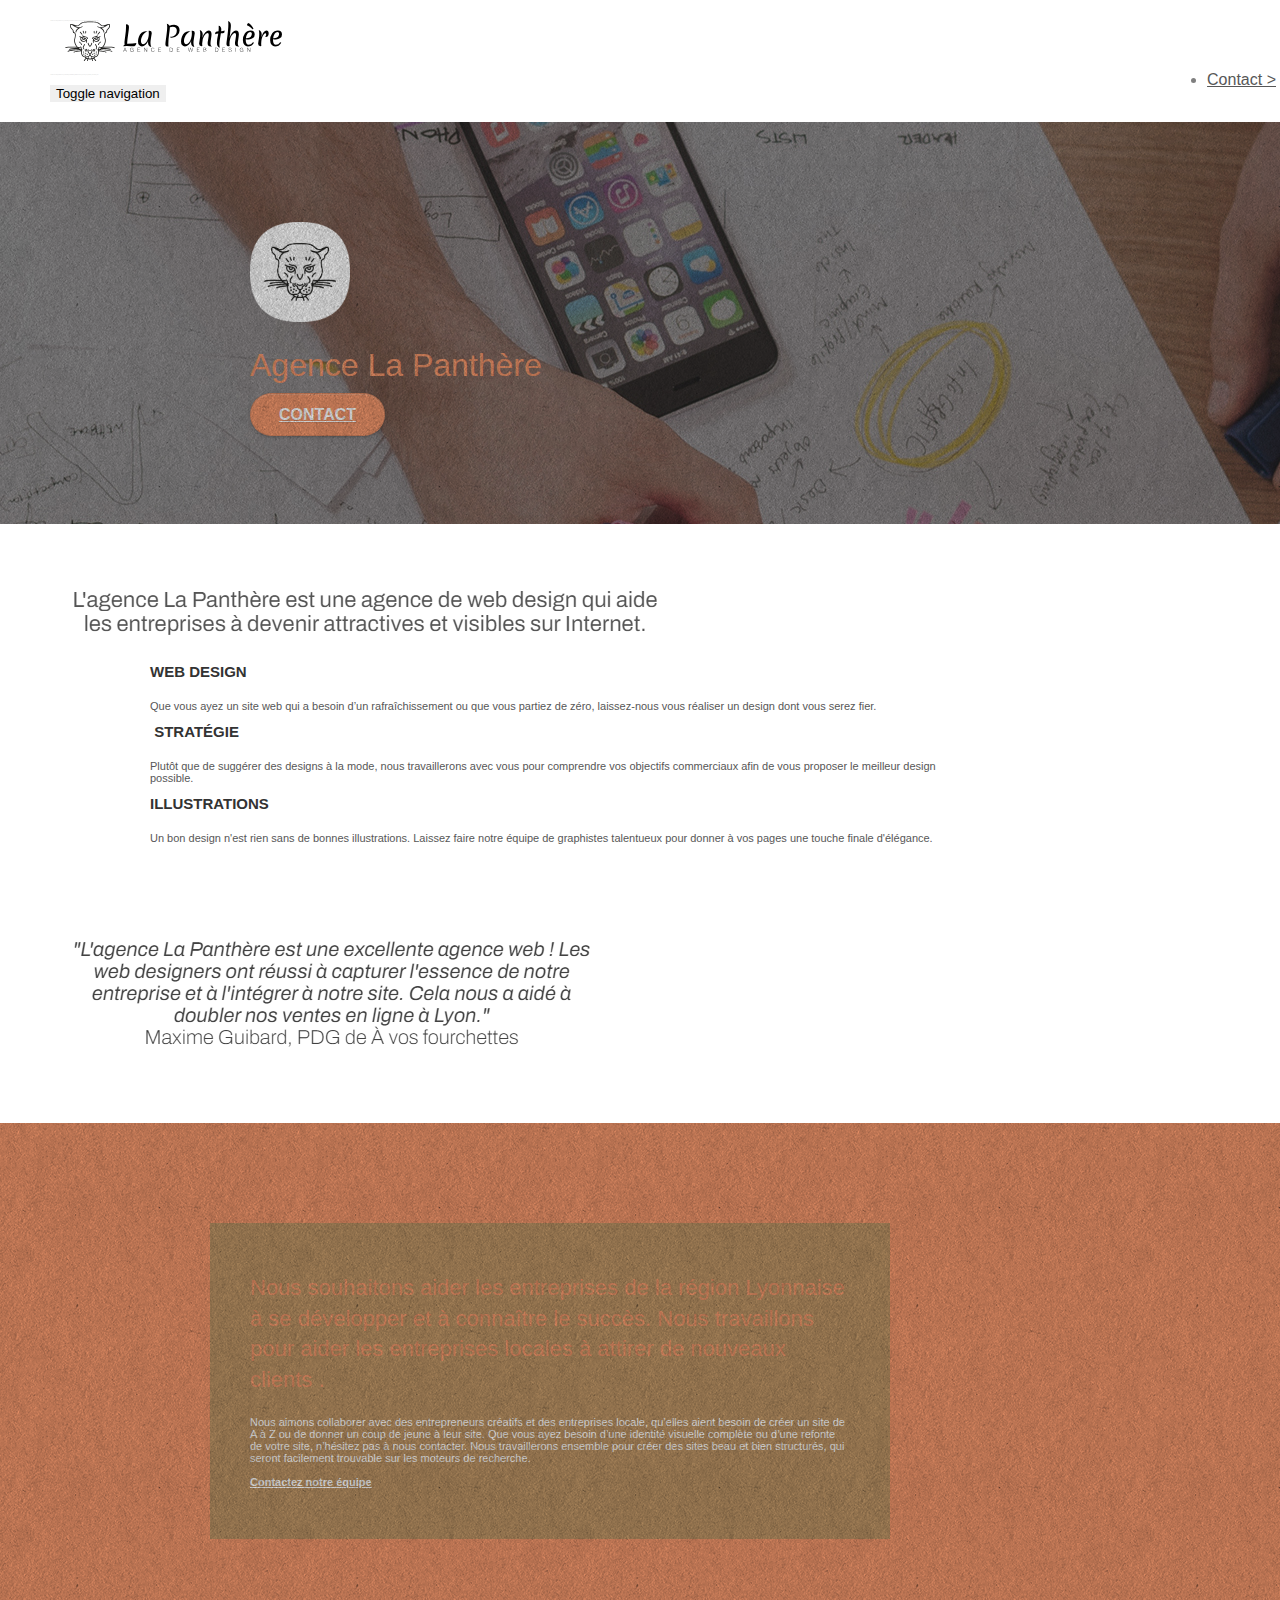
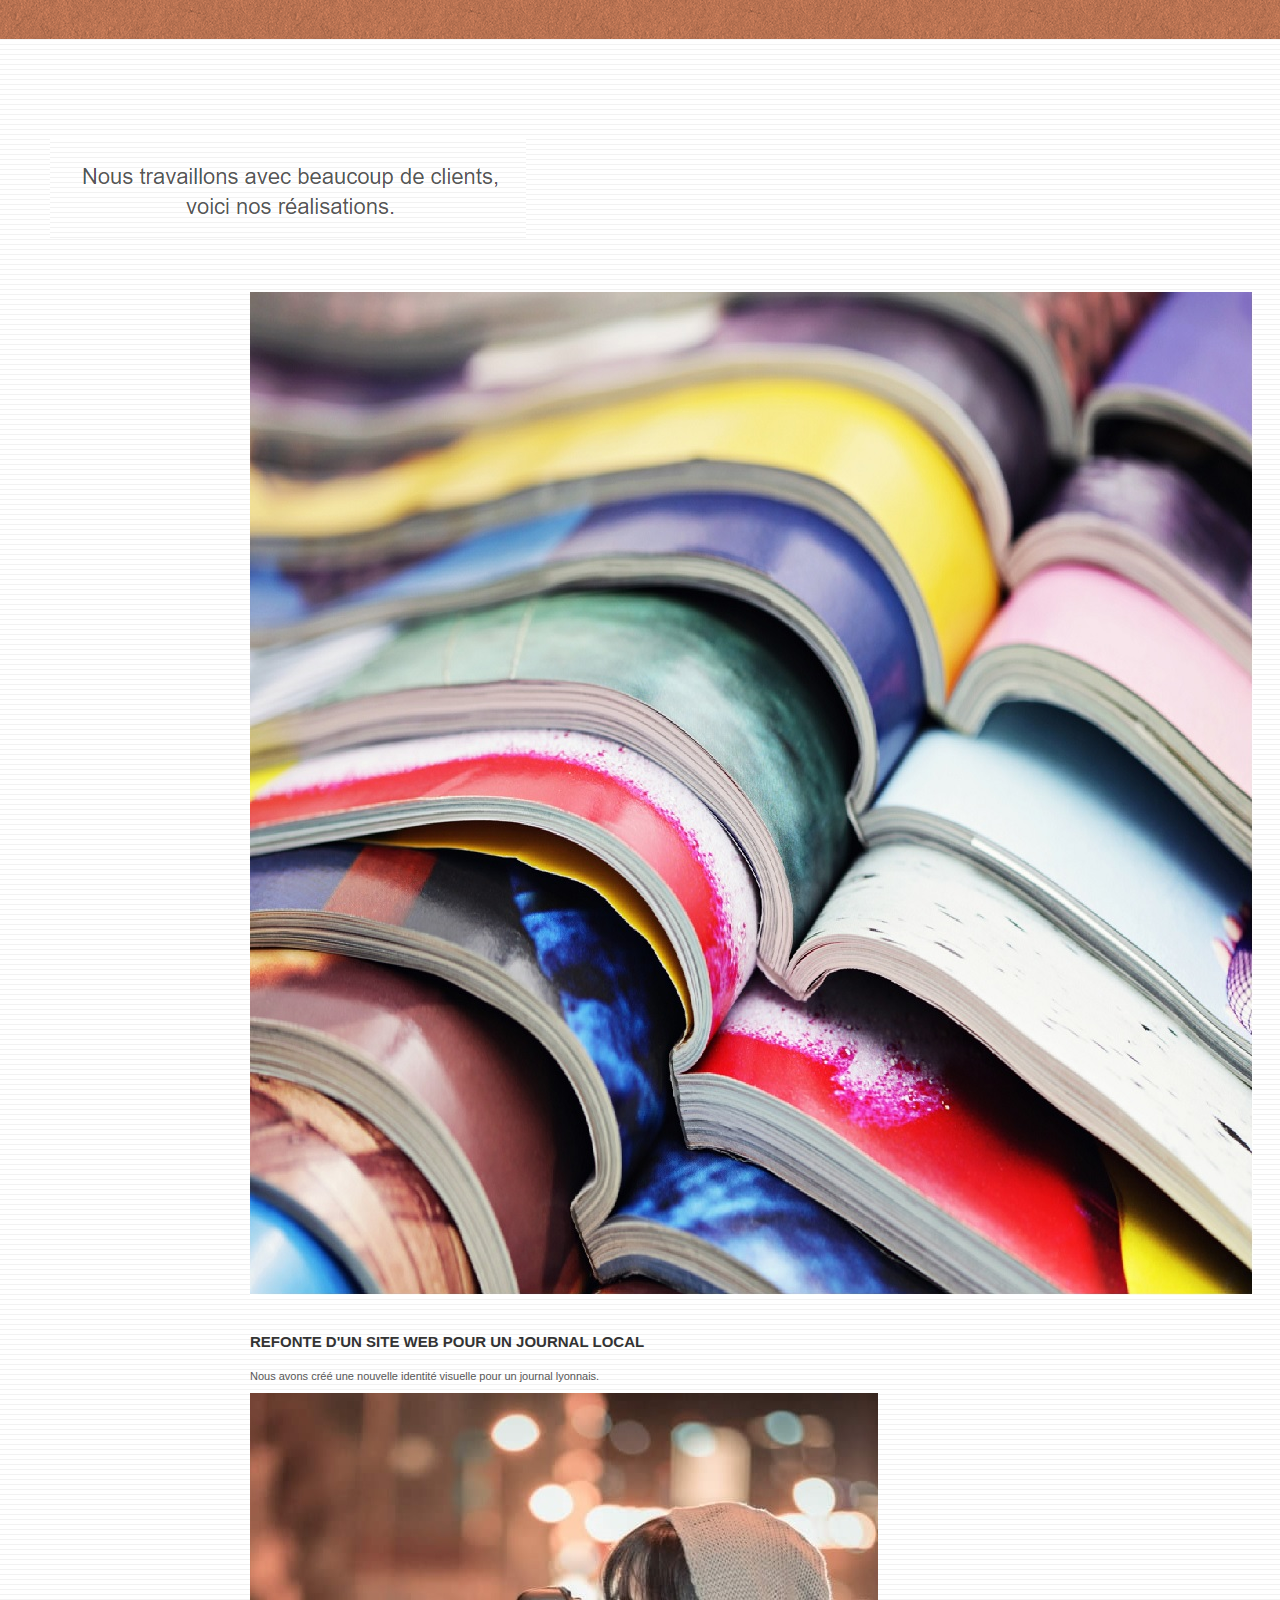
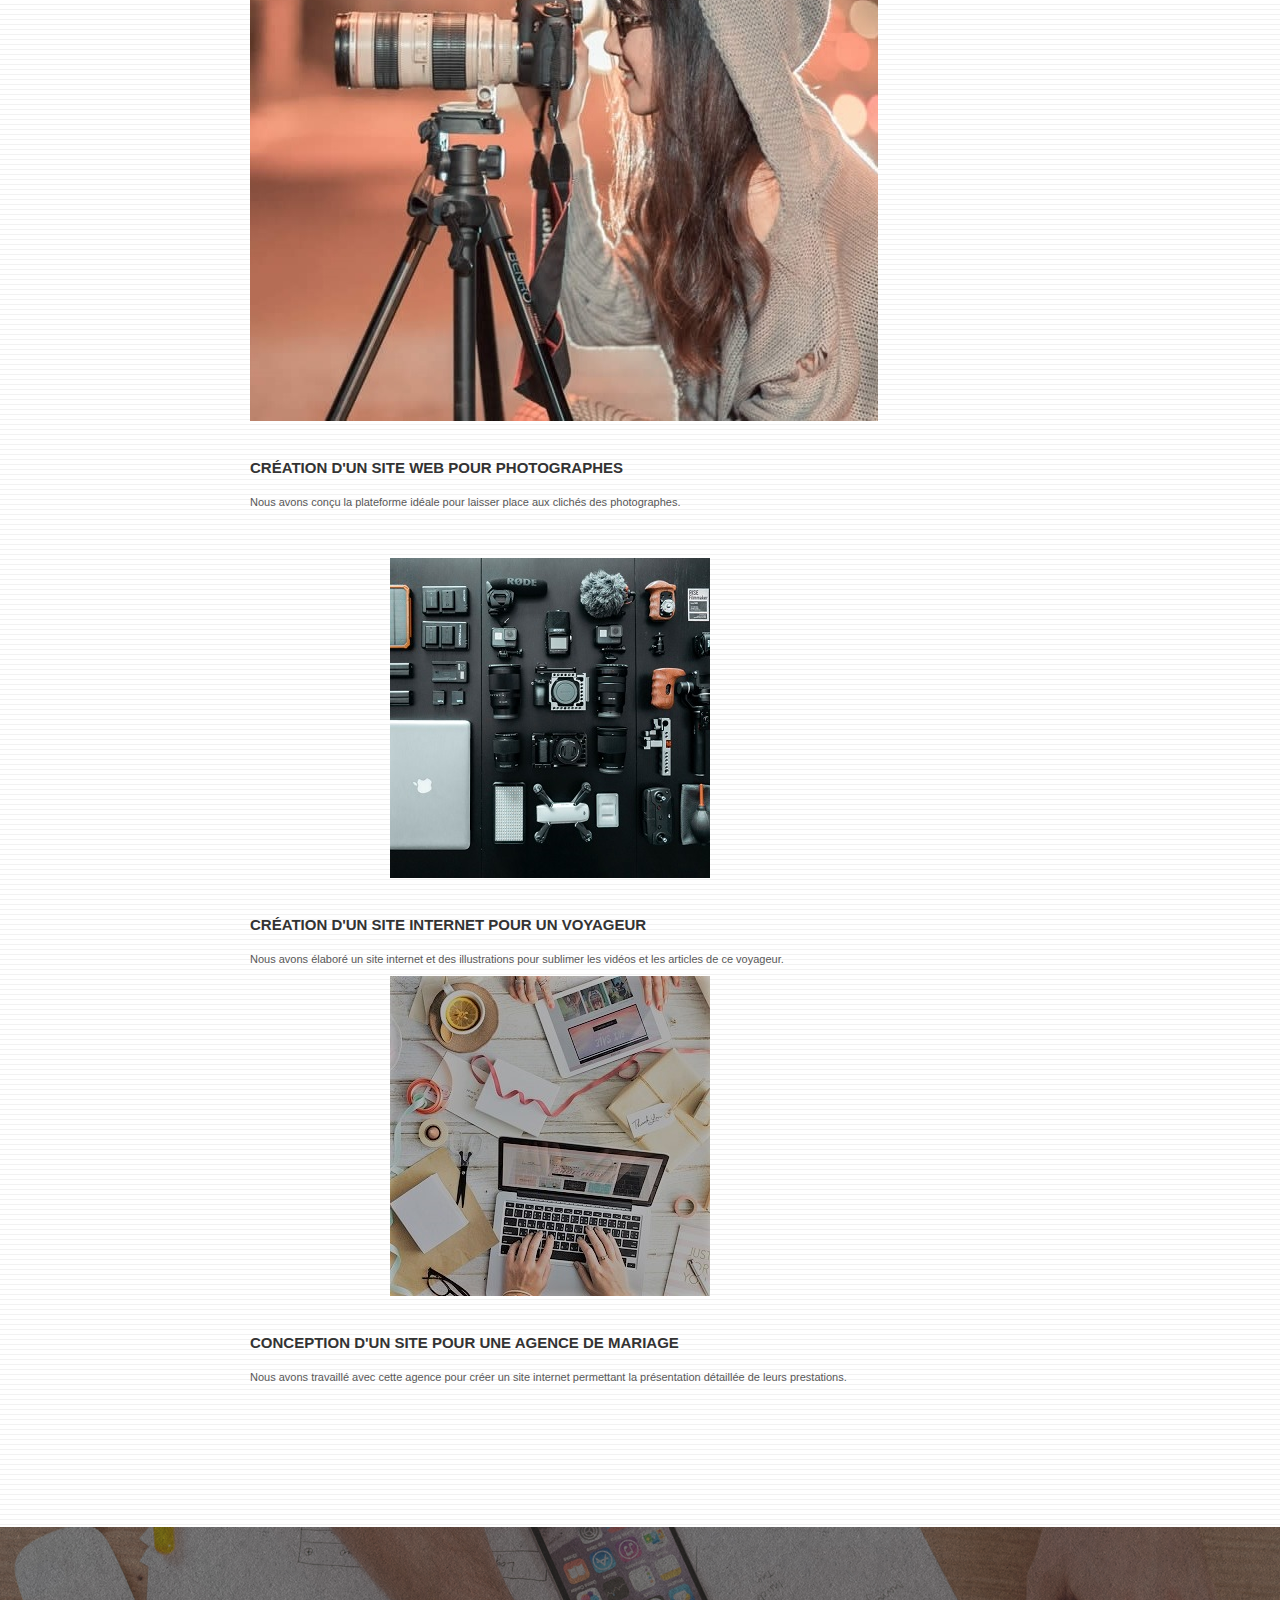
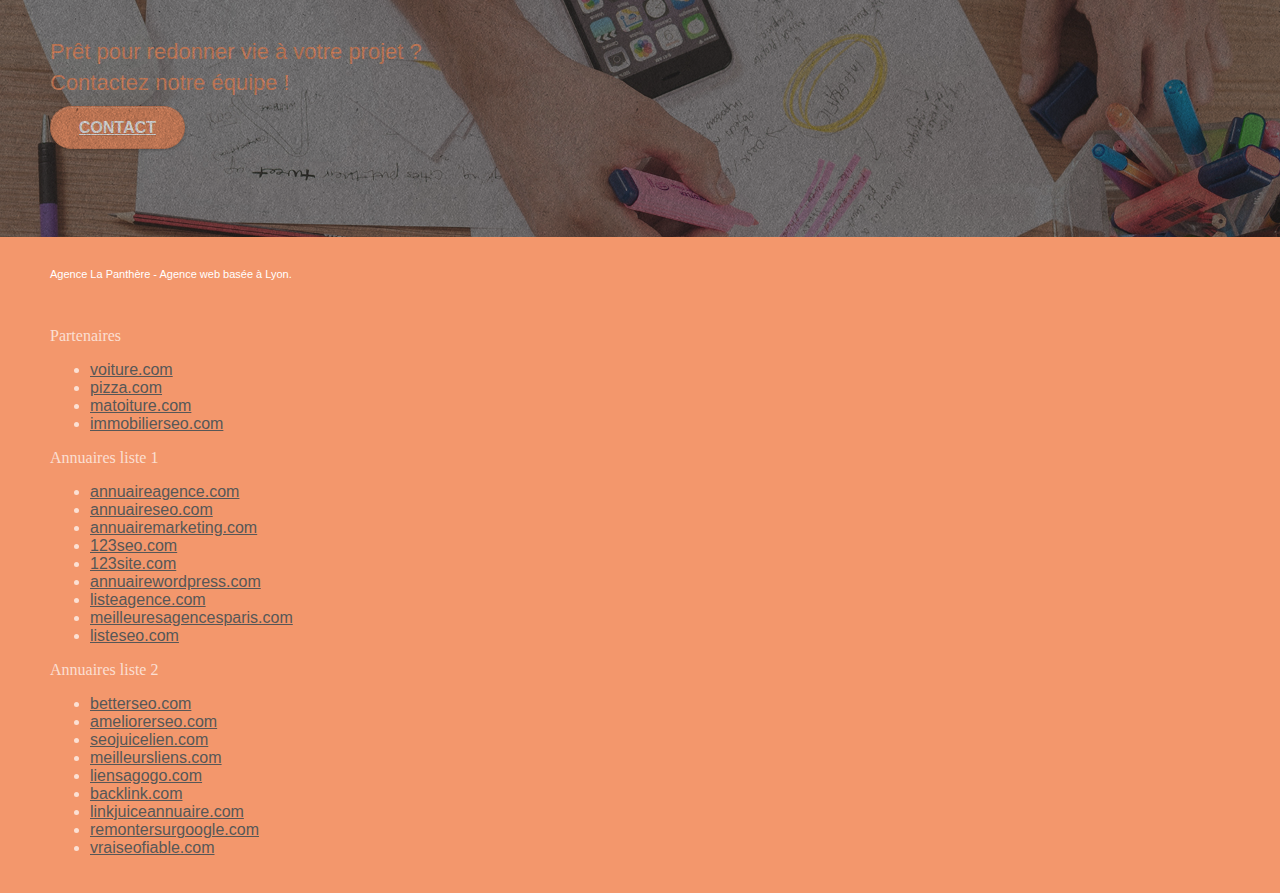
==== commit 58ca7335: "Add files via upload" ====
--- a/index.html
+++ b/index.html
@@ -1,8 +1,8 @@
-<!doctype html>
-<html lang="Default">
+<!DOCTYPE html>
+<html lang="fr">
 <head>
     <meta charset="utf-8">
-    <meta name="keywords" content="seo, google, site web, site internet, agence design paris, agence design, agence design,agence design,agence design,agence design,agence design,agence design,agence design,agence design">
+    <meta name="keywords" content="seo, google, site web, site internet, agence design LYon, site web personnalisé, création site internet,">
     <meta name="description" content="">
     <meta name="viewport" content="width=device-width, initial-scale=1.0, viewport-fit=cover">
     <link rel="shortcut icon" type="image/png" href="favicon.jpg">
@@ -46,13 +46,9 @@
 			</div>
 			<div class="collapse navbar-collapse navbar-1 special-dropdown-nav">
 				<ul class="site-navigation nav navbar-nav">
+					
 					<li>
-						<a href="index.html">Accueil</a>
-					</li>
-					<li>
-					</li>
-					<li>
-						<a href="page2.html">page2 &gt;</a>
+						<a href="page2.html">Contact &gt;</a>
 					</li>
 				</ul>
 			</div>
@@ -80,7 +76,7 @@
 <!-- bloc-1-presentation END -->
 
 <!-- bloc-2-services -->
-<div class="bloc bgc-white l-bloc" id="bloc-2-services">
+<div id="bloc-2-services" class="bloc bgc-white l-bloc" >
 	<div class="container bloc-md">
 		<div class="row">
 			<div class="col-sm-12 text-center">
@@ -227,22 +223,22 @@
 				<div class="row row-no-gutters social">
 					<div class="col-sm-3">
 						<div class="text-center">
-							<a class="social" href="index.html"><span class="fa fa-twitter icon-md"></span></a>
-						</div>
-					</div>
-					<div class="col-sm-3">
-						<div class="text-center">
-							<a class="social" href="index.html"><span class="fa fa-facebook icon-md"></span></a>
-						</div>
-					</div>
-					<div class="col-sm-3">
-						<div class="text-center">
-							<a class="social" href="index.html"><span class="fa fa-dribbble icon-md"></span></a>
-						</div>
-					</div>
-					<div class="col-sm-3">
-						<div class="text-center">
-							<a class="social" href="index.html"><span class="fa fa-instagram icon-md"></span></a>
+							<a class="social" href="https://twitter.com/"  alt="Notre Compte Twitter"><span class="fa fa-twitter icon-md"></span></a>
+						</div>
+					</div>
+					<div class="col-sm-3">
+						<div class="text-center">
+							<a class="social" href="https://www.facebook.com/wiwi87wiwi"><span class="fa fa-facebook icon-md"></span></a>
+						</div>
+					</div>
+					<div class="col-sm-3">
+						<div class="text-center">
+							<a class="social" href="https://dribbble.com/"><span class="fa fa-dribbble icon-md"></span></a>
+						</div>
+					</div>
+					<div class="col-sm-3">
+						<div class="text-center">
+							<a class="social" href="https://www.instagram.com/?hl=fr"><span class="fa fa-instagram icon-md"></span></a>
 						</div>
 					</div>
 					<div class="keywords" style="color:#F3976C;">Agence web à paris, stratégie web, web design, illustrations, design de site web, site web, web, internet, site internet, site</div>
--- a/style.css
+++ b/style.css
@@ -28,7 +28,7 @@
 }
 
 .bloc {
-    width: 100%;
+   
     clear: both;
     background: 50% 50% no-repeat;
     padding: 0 50px;
@@ -848,13 +848,13 @@
     }
 }
 
-@media only screen and (min-device-width: 768px) and (max-device-width: 1024px) and (orientation: landscape) {
+@media only screen and (min-width: 768px) and (max-width: 1024px) and (orientation: landscape) {
     .b-parallax {
         background-attachment: scroll;
     }
 }
 
-@media only screen and (min-device-width: 1024px) and (max-device-width: 1366px) and (-webkit-min-device-pixel-ratio: 1.5) {
+@media only screen and (min-width: 1024px) and (max-width: 1366px) and (-webkit-min-device-pixel-ratio: 1.5) {
     .b-parallax {
         background-attachment: scroll;
     }
@@ -873,8 +873,8 @@
         position: relative;
     }
     .bloc {
-        padding-left: constant(safe-area-inset-left);
-        padding-right: constant(safe-area-inset-right);
+        padding-left: 20px;
+        padding-right: 20px;
     }
     .bloc-group,
     .bloc-group .bloc {
@@ -884,8 +884,8 @@
     .bloc-fill-screen .fill-bloc-top-edge,
     .bloc-fill-screen .fill-bloc-bottom-edge {
         padding: 0 20px;
-        padding-left: constant(safe-area-inset-left);
-        padding-right: constant(safe-area-inset-right);
+        padding-left: 20px;
+        padding-right: 20px;
     }
 }
 
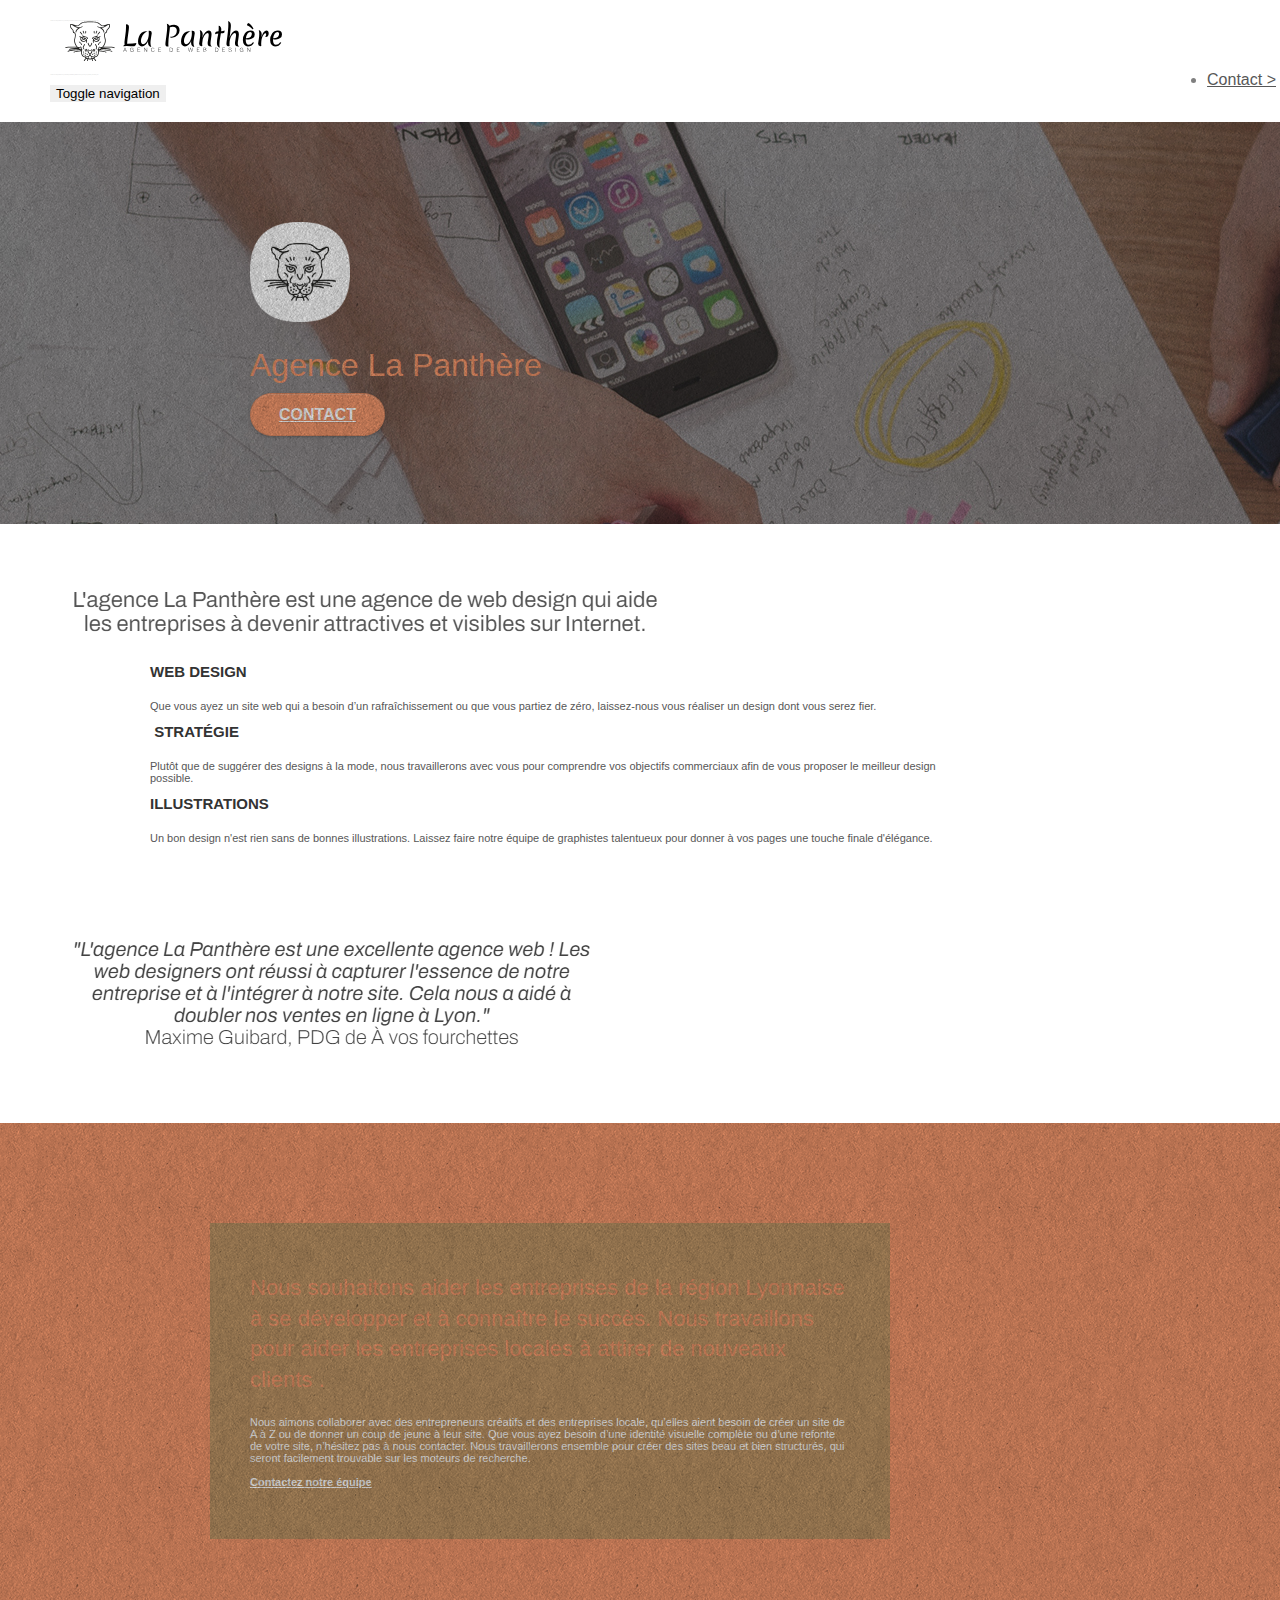
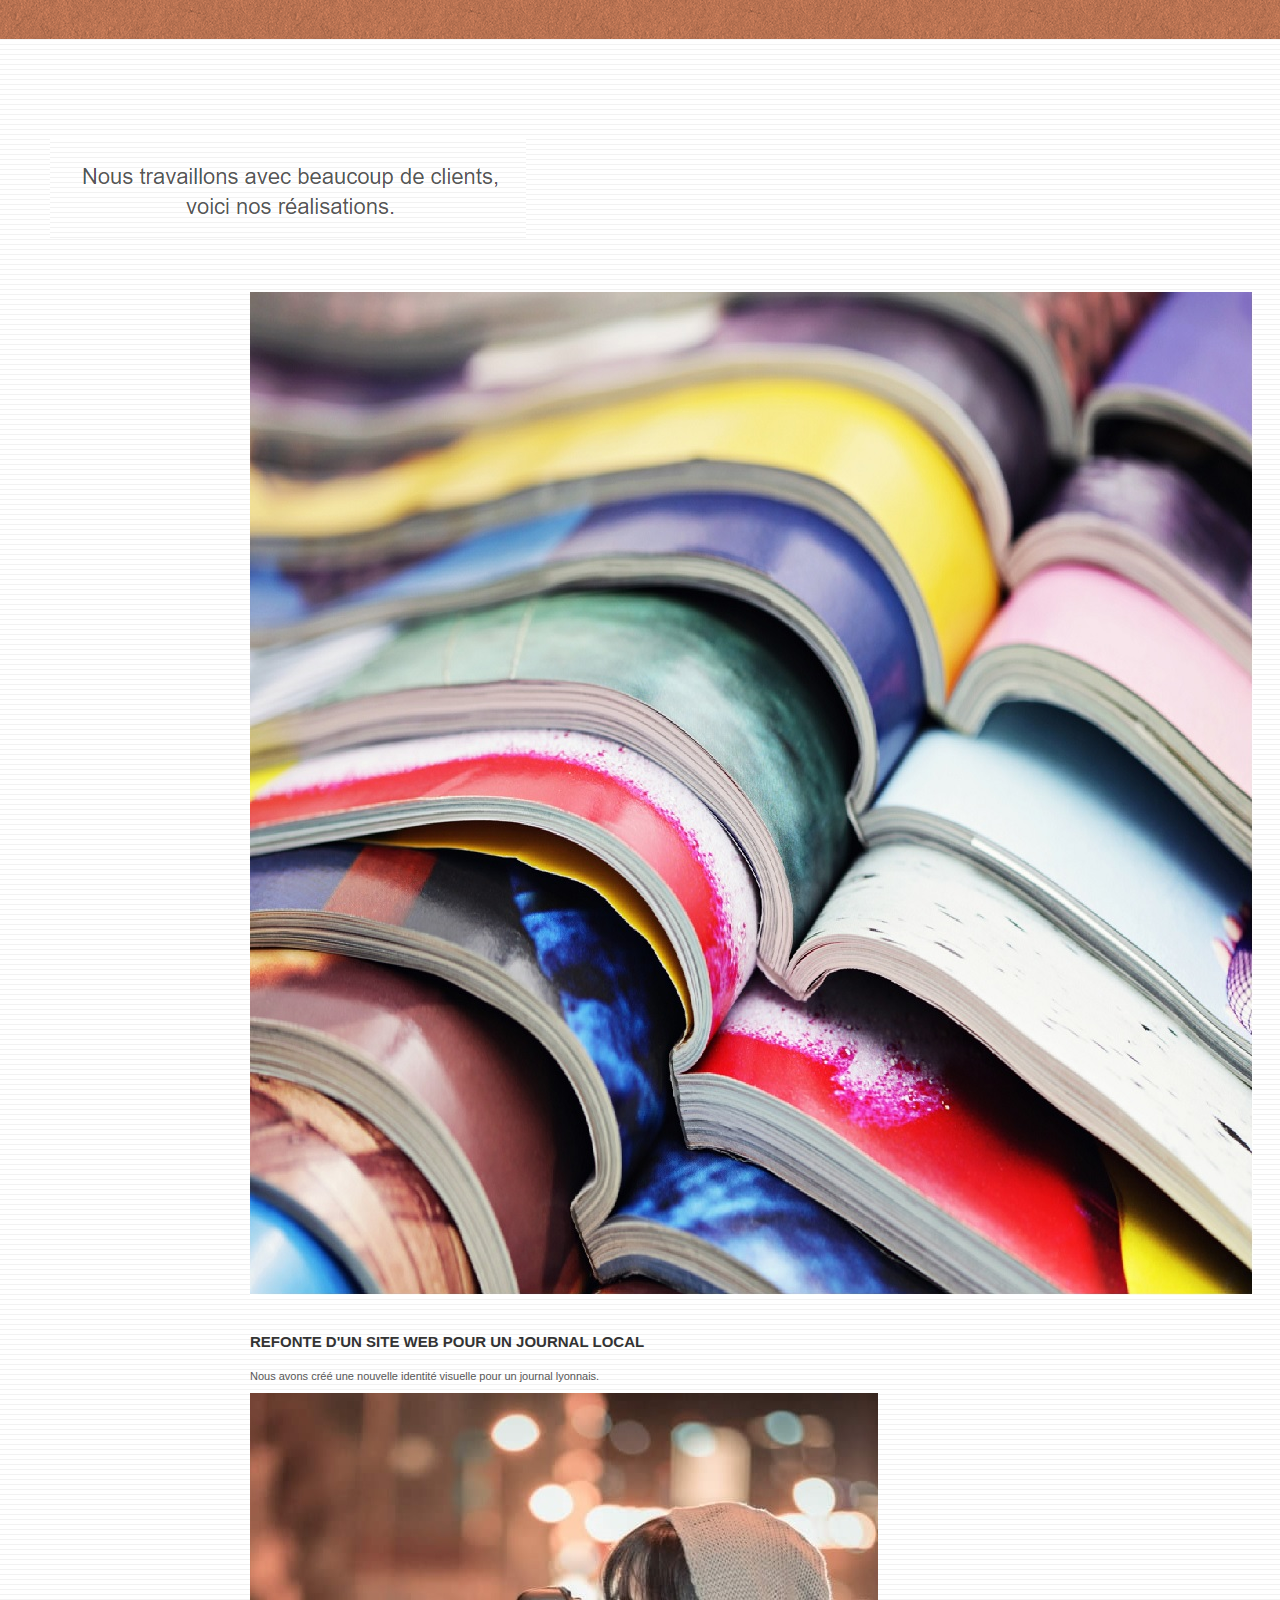
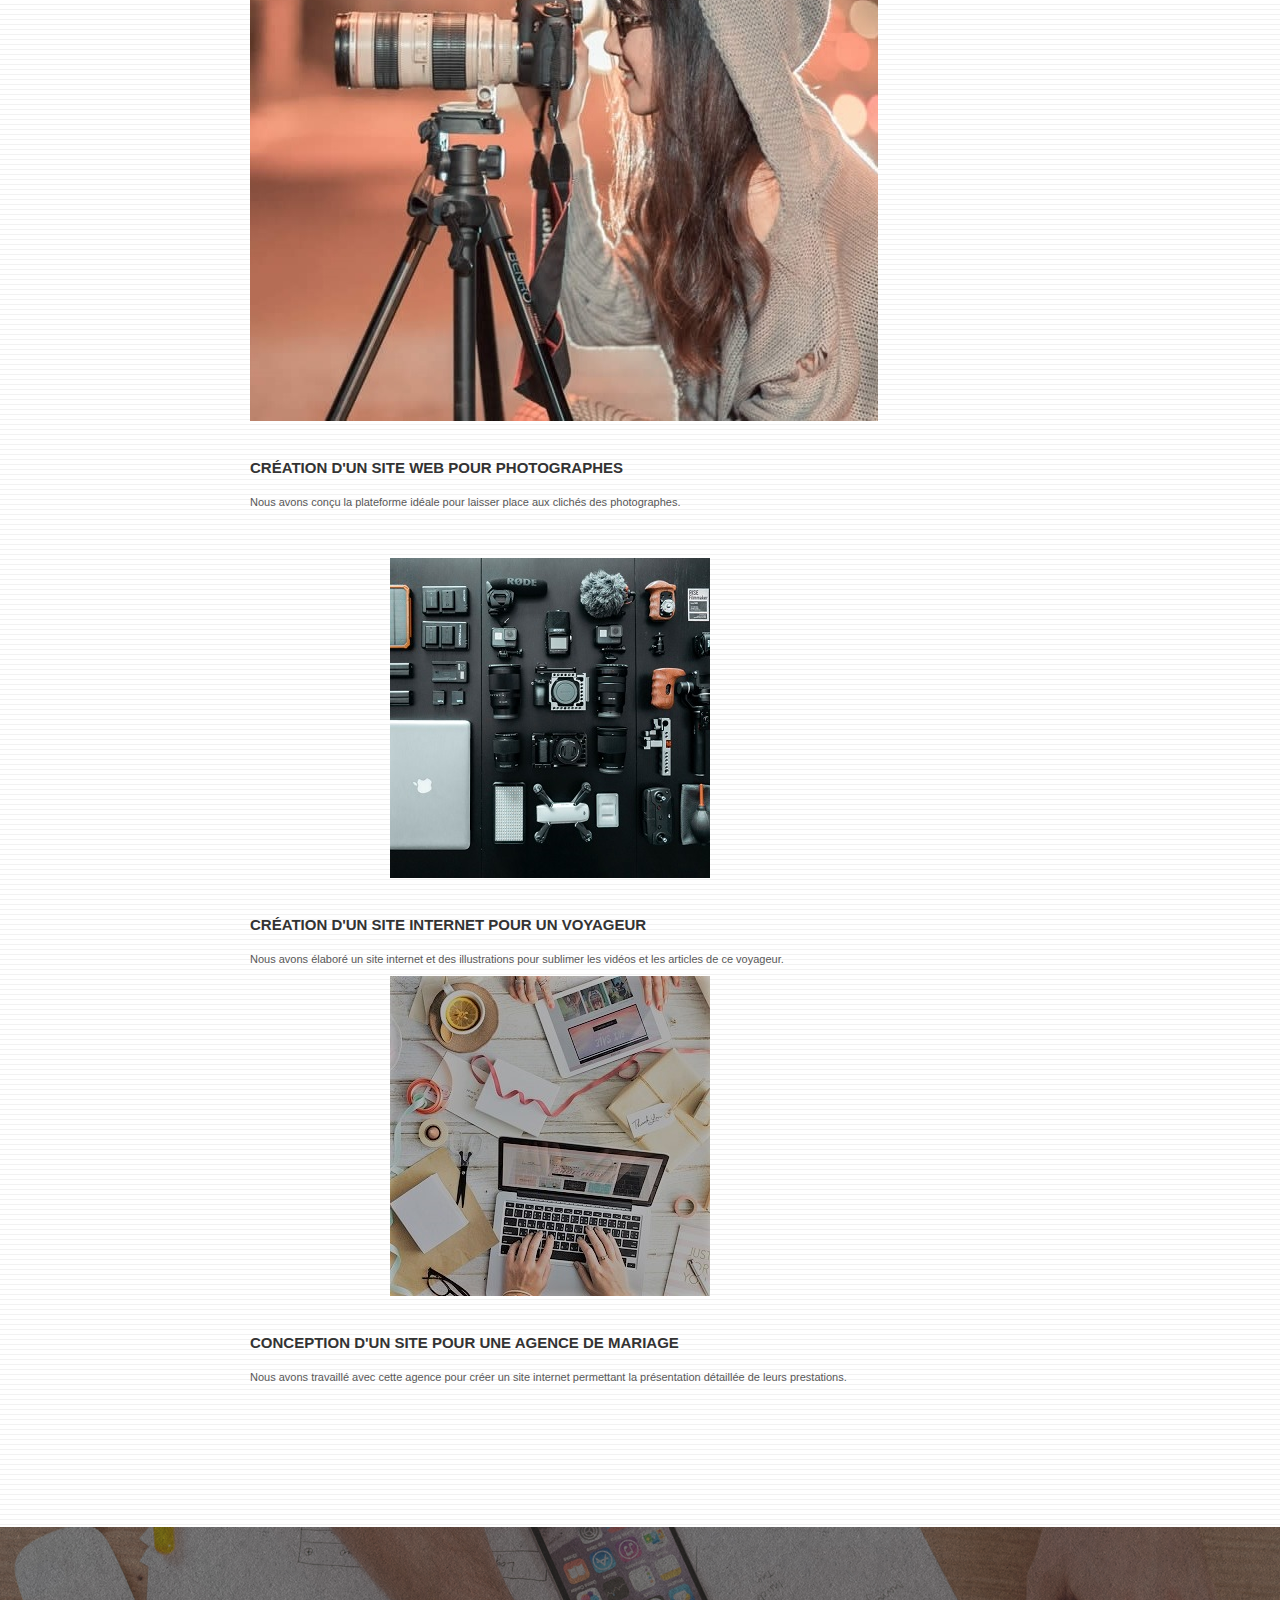
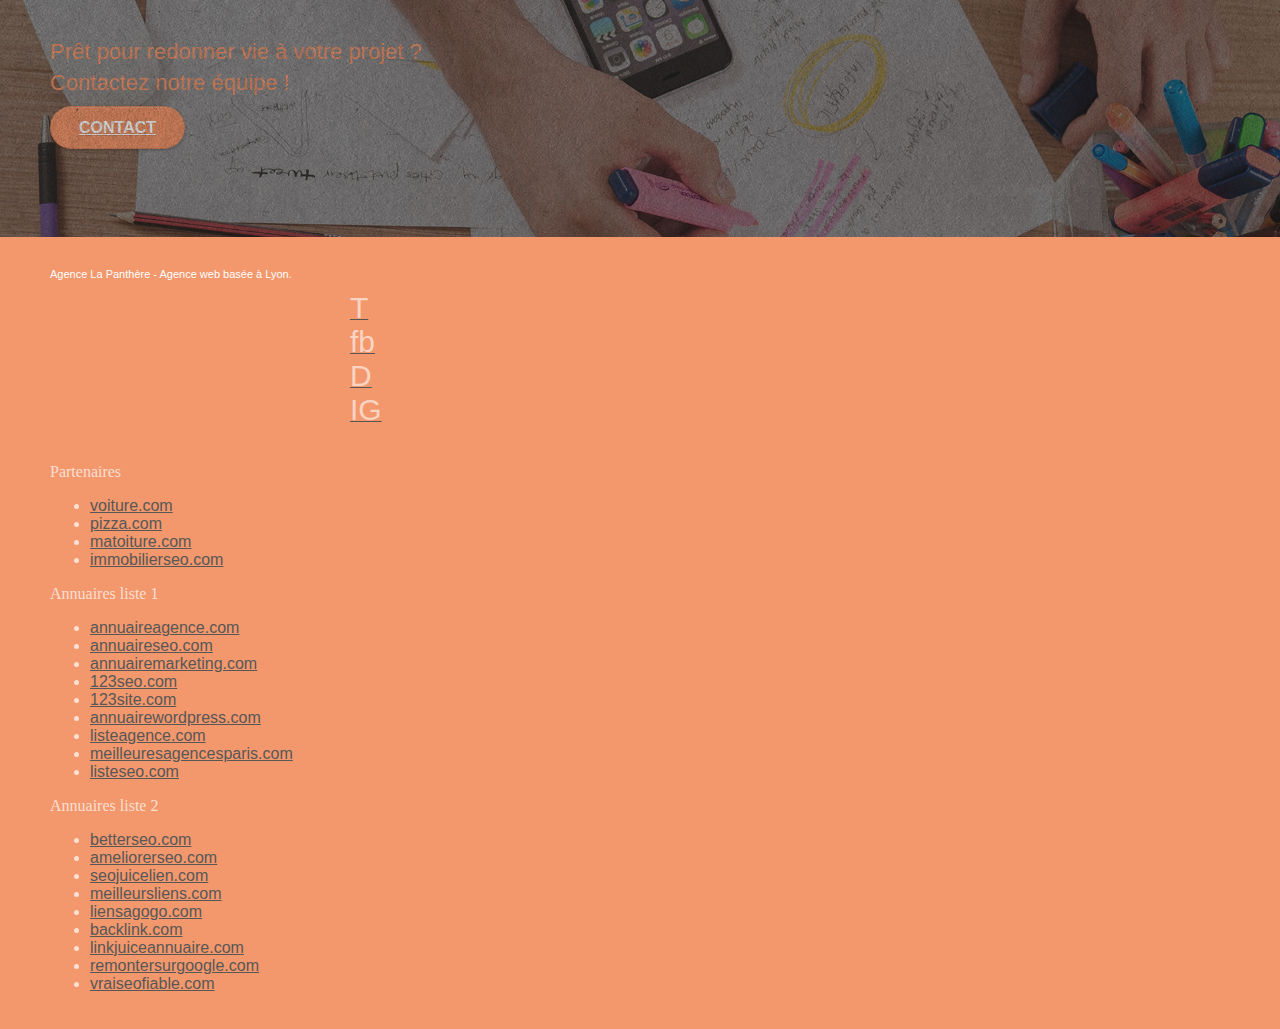
==== commit 6a84640d: "Add files via upload" ====
--- a/index.html
+++ b/index.html
@@ -223,22 +223,22 @@
 				<div class="row row-no-gutters social">
 					<div class="col-sm-3">
 						<div class="text-center">
-							<a class="social" href="https://twitter.com/"  alt="Notre Compte Twitter"><span class="fa fa-twitter icon-md"></span></a>
-						</div>
-					</div>
-					<div class="col-sm-3">
-						<div class="text-center">
-							<a class="social" href="https://www.facebook.com/wiwi87wiwi"><span class="fa fa-facebook icon-md"></span></a>
-						</div>
-					</div>
-					<div class="col-sm-3">
-						<div class="text-center">
-							<a class="social" href="https://dribbble.com/"><span class="fa fa-dribbble icon-md"></span></a>
-						</div>
-					</div>
-					<div class="col-sm-3">
-						<div class="text-center">
-							<a class="social" href="https://www.instagram.com/?hl=fr"><span class="fa fa-instagram icon-md"></span></a>
+							<a class="social" href="https://twitter.com/"  alt="Notre Compte Twitter"><span class="fa fa-twitter icon-md">T</span></a>
+						</div>
+					</div>
+					<div class="col-sm-3">
+						<div class="text-center">
+							<a class="social" href="https://www.facebook.com/wiwi87wiwi"><span class="fa fa-facebook icon-md">fb</span></a>
+						</div>
+					</div>
+					<div class="col-sm-3">
+						<div class="text-center">
+							<a class="social" href="https://dribbble.com/"><span class="fa fa-dribbble icon-md">D</span></a>
+						</div>
+					</div>
+					<div class="col-sm-3">
+						<div class="text-center">
+							<a class="social" href="https://www.instagram.com/?hl=fr"><span class="fa fa-instagram icon-md">IG</span></a>
 						</div>
 					</div>
 					<div class="keywords" style="color:#F3976C;">Agence web à paris, stratégie web, web design, illustrations, design de site web, site web, web, internet, site internet, site</div>
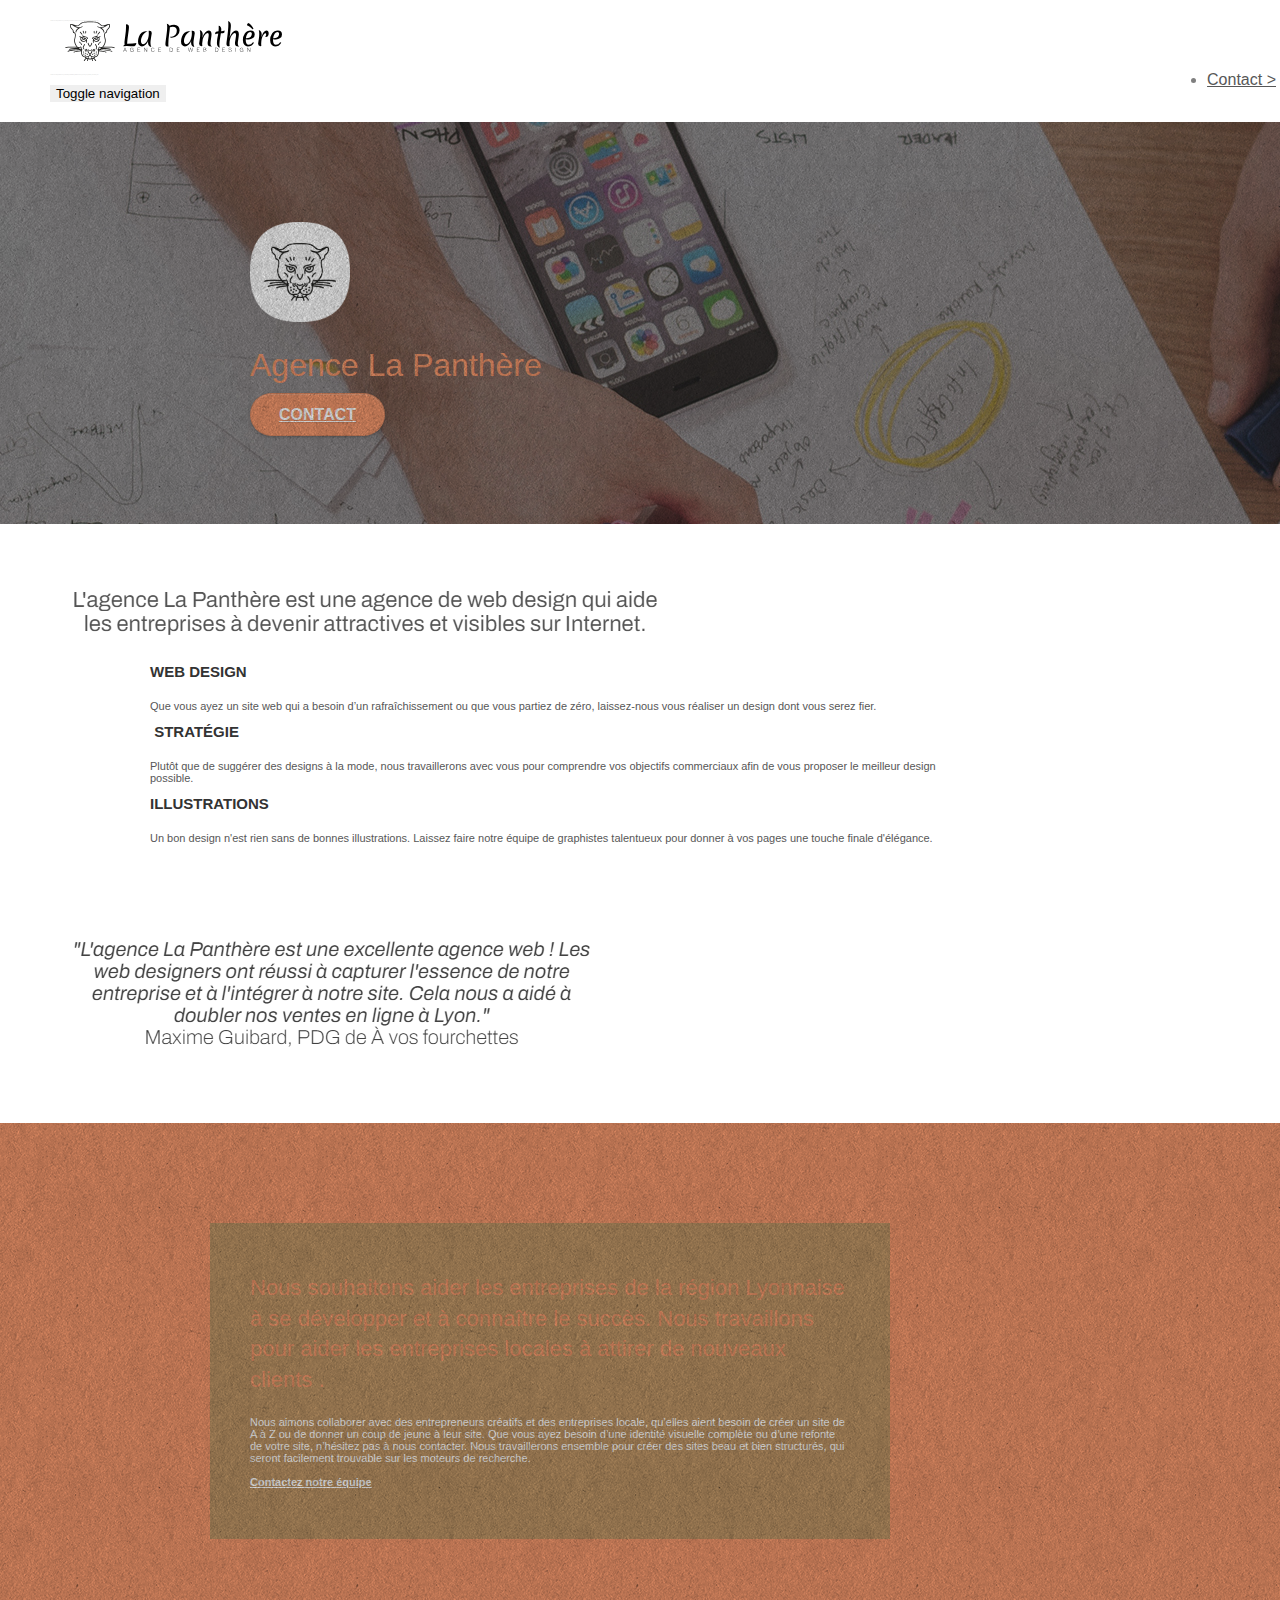
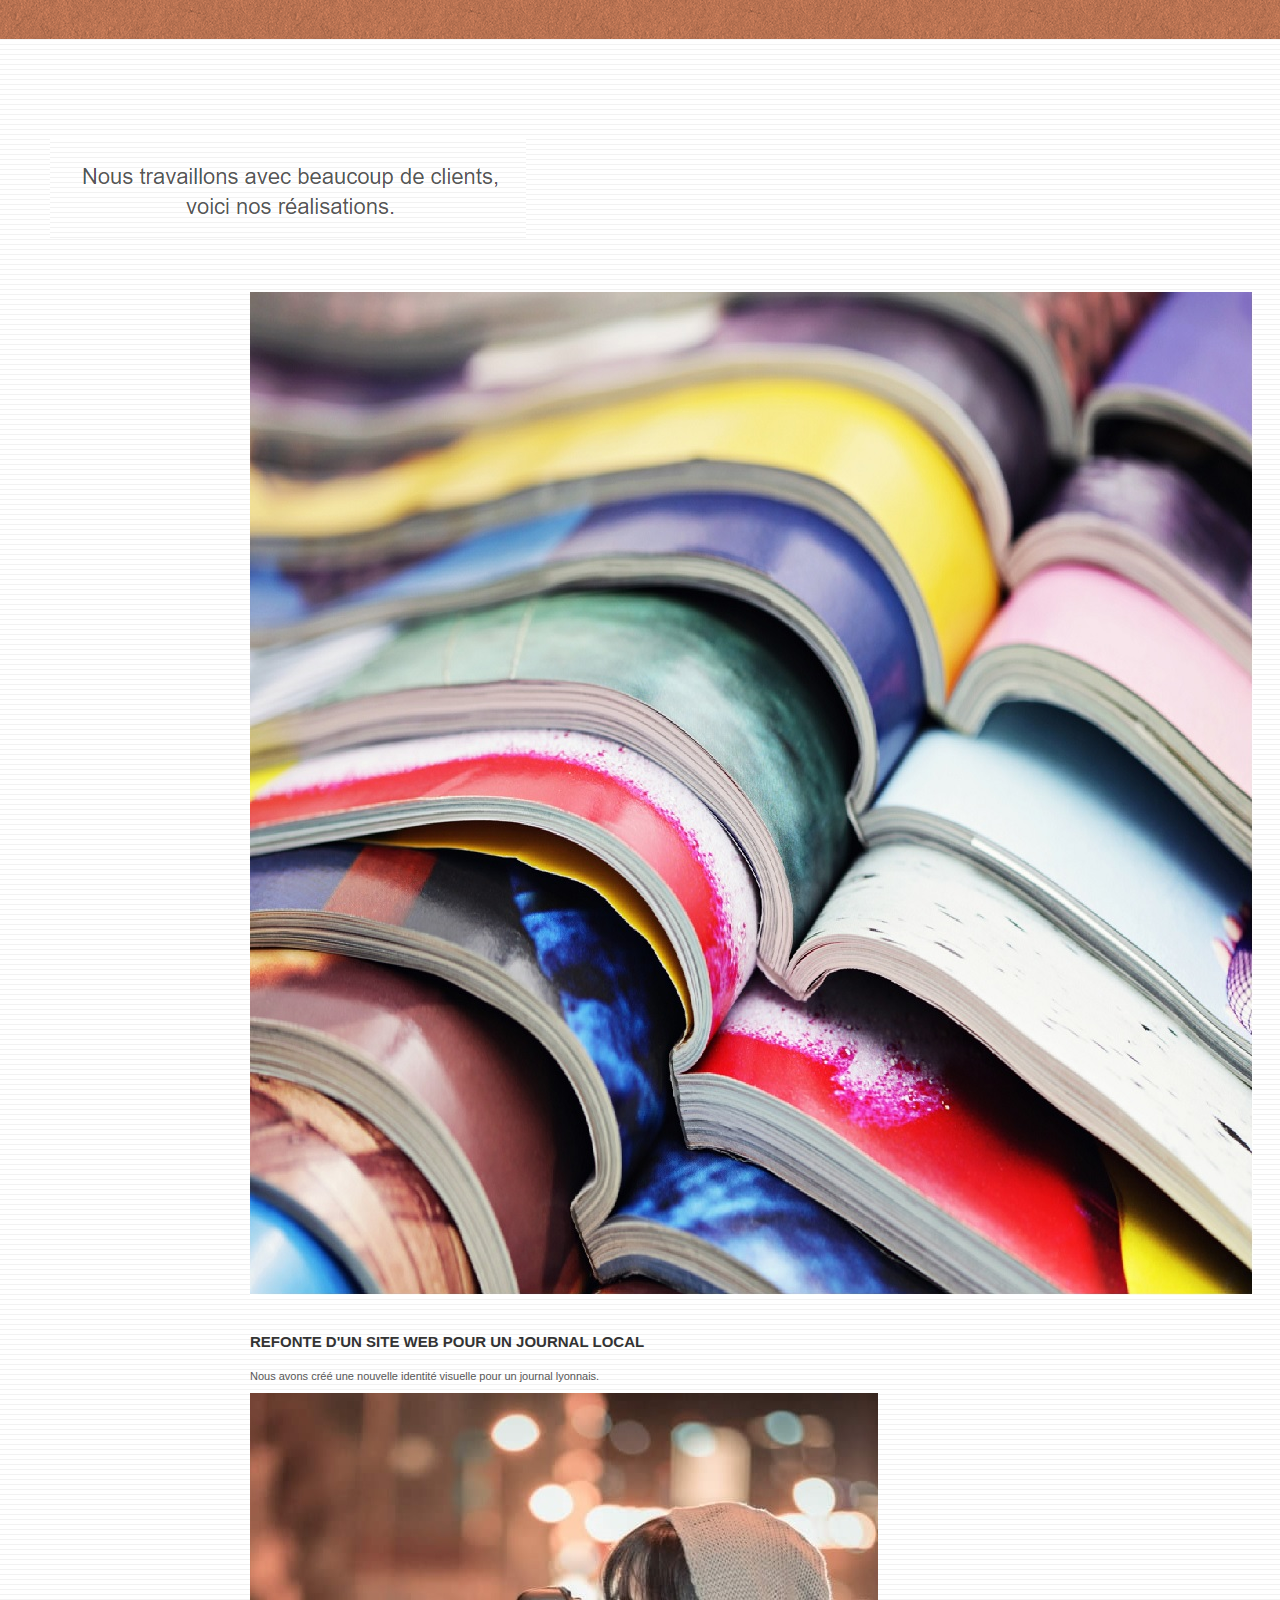
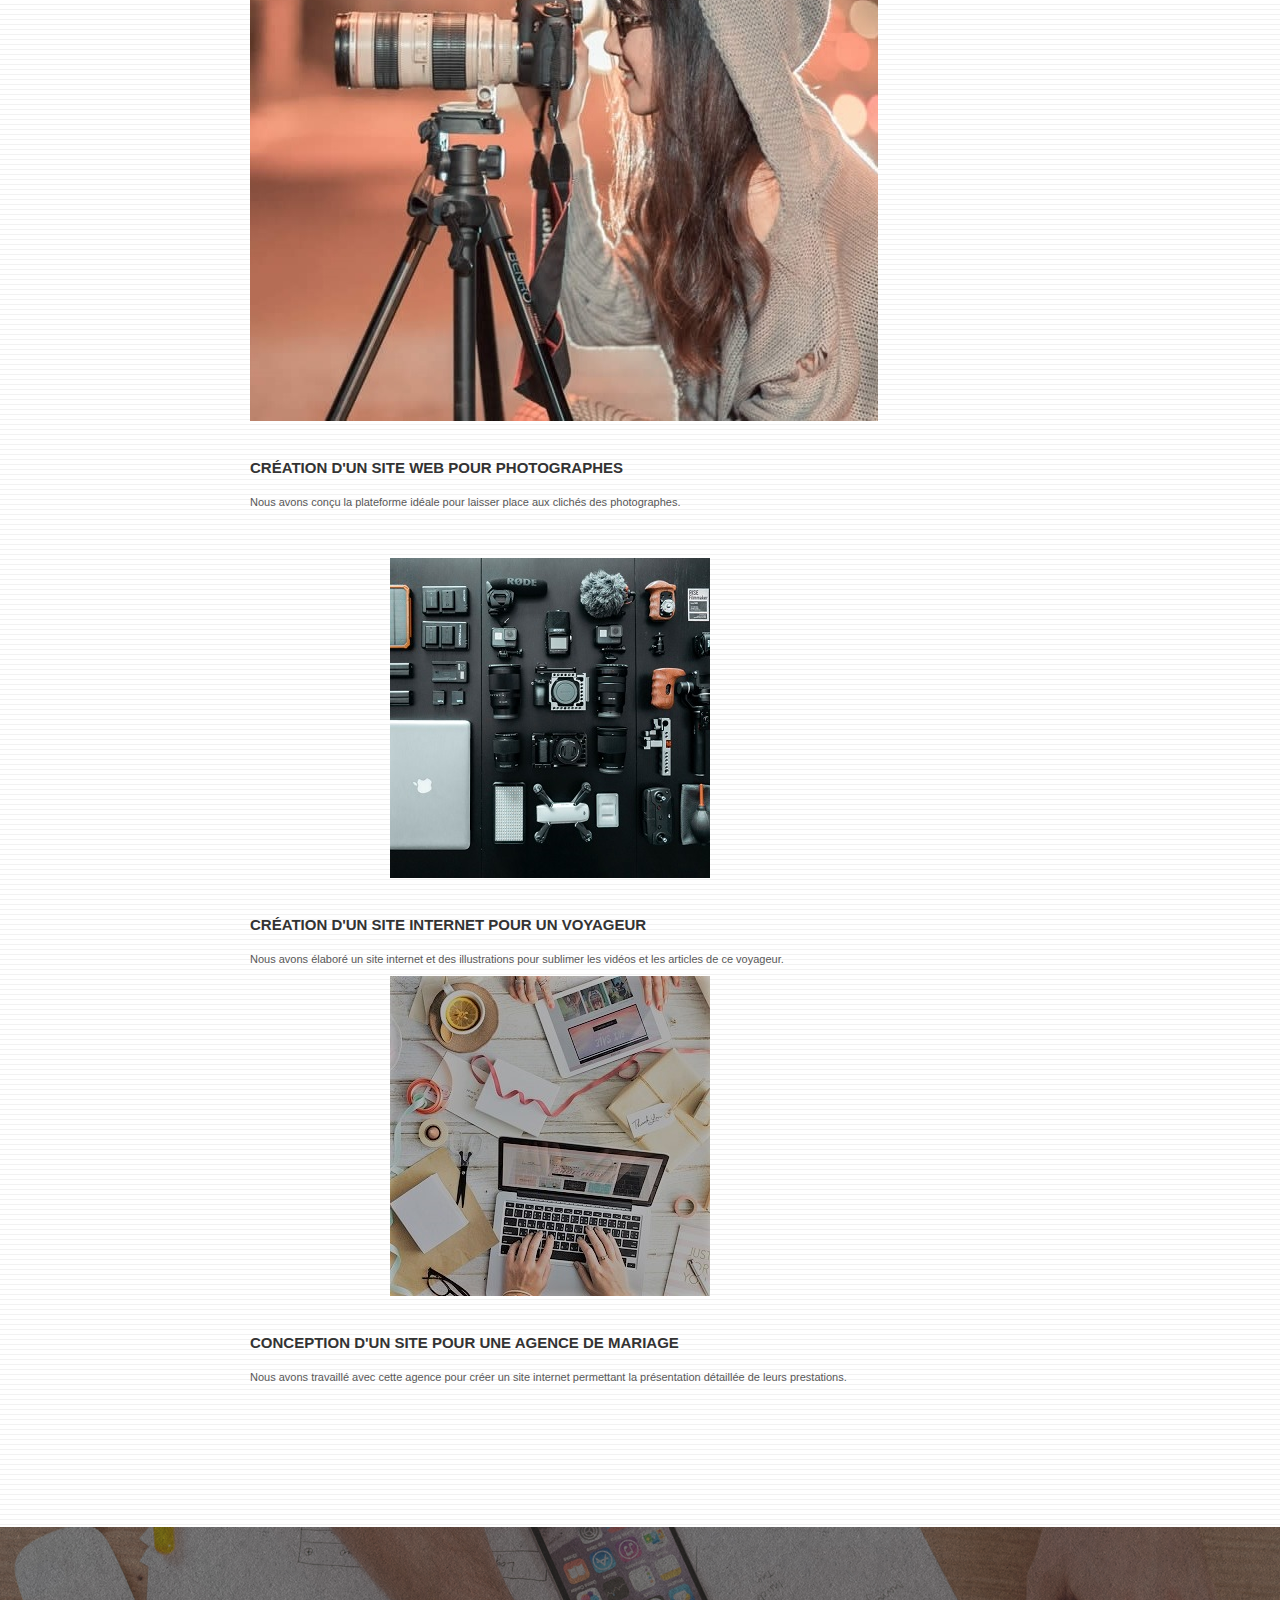
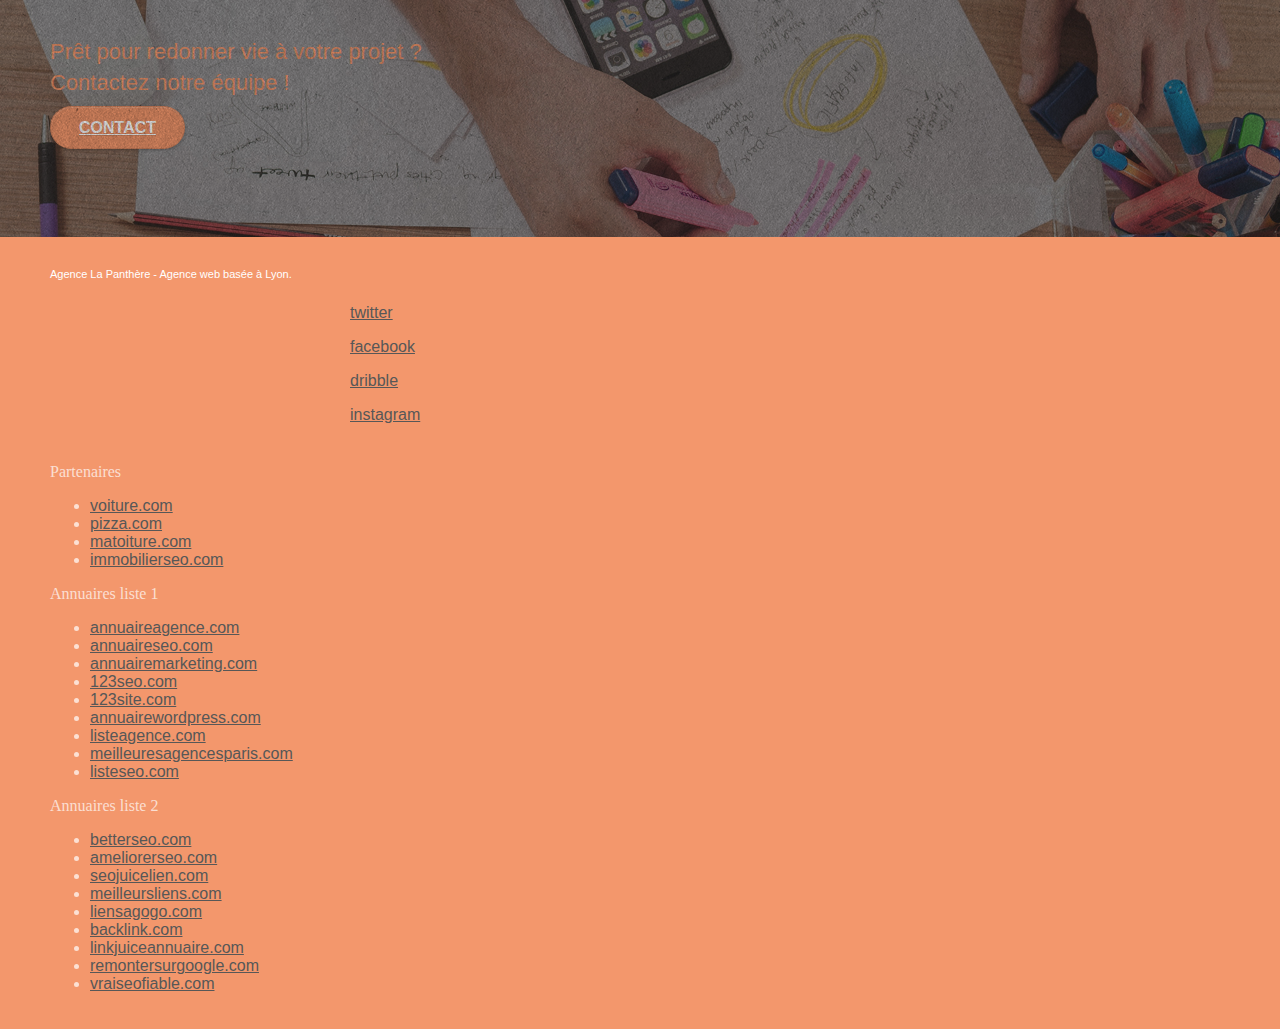
==== commit 8f1aafa4: "Add files via upload" ====
--- a/index.html
+++ b/index.html
@@ -223,22 +223,22 @@
 				<div class="row row-no-gutters social">
 					<div class="col-sm-3">
 						<div class="text-center">
-							<a class="social" href="https://twitter.com/"  alt="Notre Compte Twitter"><span class="fa fa-twitter icon-md">T</span></a>
-						</div>
-					</div>
-					<div class="col-sm-3">
-						<div class="text-center">
-							<a class="social" href="https://www.facebook.com/wiwi87wiwi"><span class="fa fa-facebook icon-md">fb</span></a>
-						</div>
-					</div>
-					<div class="col-sm-3">
-						<div class="text-center">
-							<a class="social" href="https://dribbble.com/"><span class="fa fa-dribbble icon-md">D</span></a>
-						</div>
-					</div>
-					<div class="col-sm-3">
-						<div class="text-center">
-							<a class="social" href="https://www.instagram.com/?hl=fr"><span class="fa fa-instagram icon-md">IG</span></a>
+							<a class="social" href="https://twitter.com/" ><span class="fa fa-twitter icon-md"></span>twitter</a>
+						</div>
+					</div>
+					<div class="col-sm-3">
+						<div class="text-center">
+							<a class="social" href="https://www.facebook.com/wiwi87wiwi"><span class="fa fa-facebook icon-md"></span>facebook</a>
+						</div>
+					</div>
+					<div class="col-sm-3">
+						<div class="text-center">
+							<a class="social" href="https://dribbble.com/"><span class="fa fa-dribbble icon-md"></span>dribble</a>
+						</div>
+					</div>
+					<div class="col-sm-3">
+						<div class="text-center">
+							<a class="social" href="https://www.instagram.com/?hl=fr"><span class="fa fa-instagram icon-md"></span>instagram</a>
 						</div>
 					</div>
 					<div class="keywords" style="color:#F3976C;">Agence web à paris, stratégie web, web design, illustrations, design de site web, site web, web, internet, site internet, site</div>
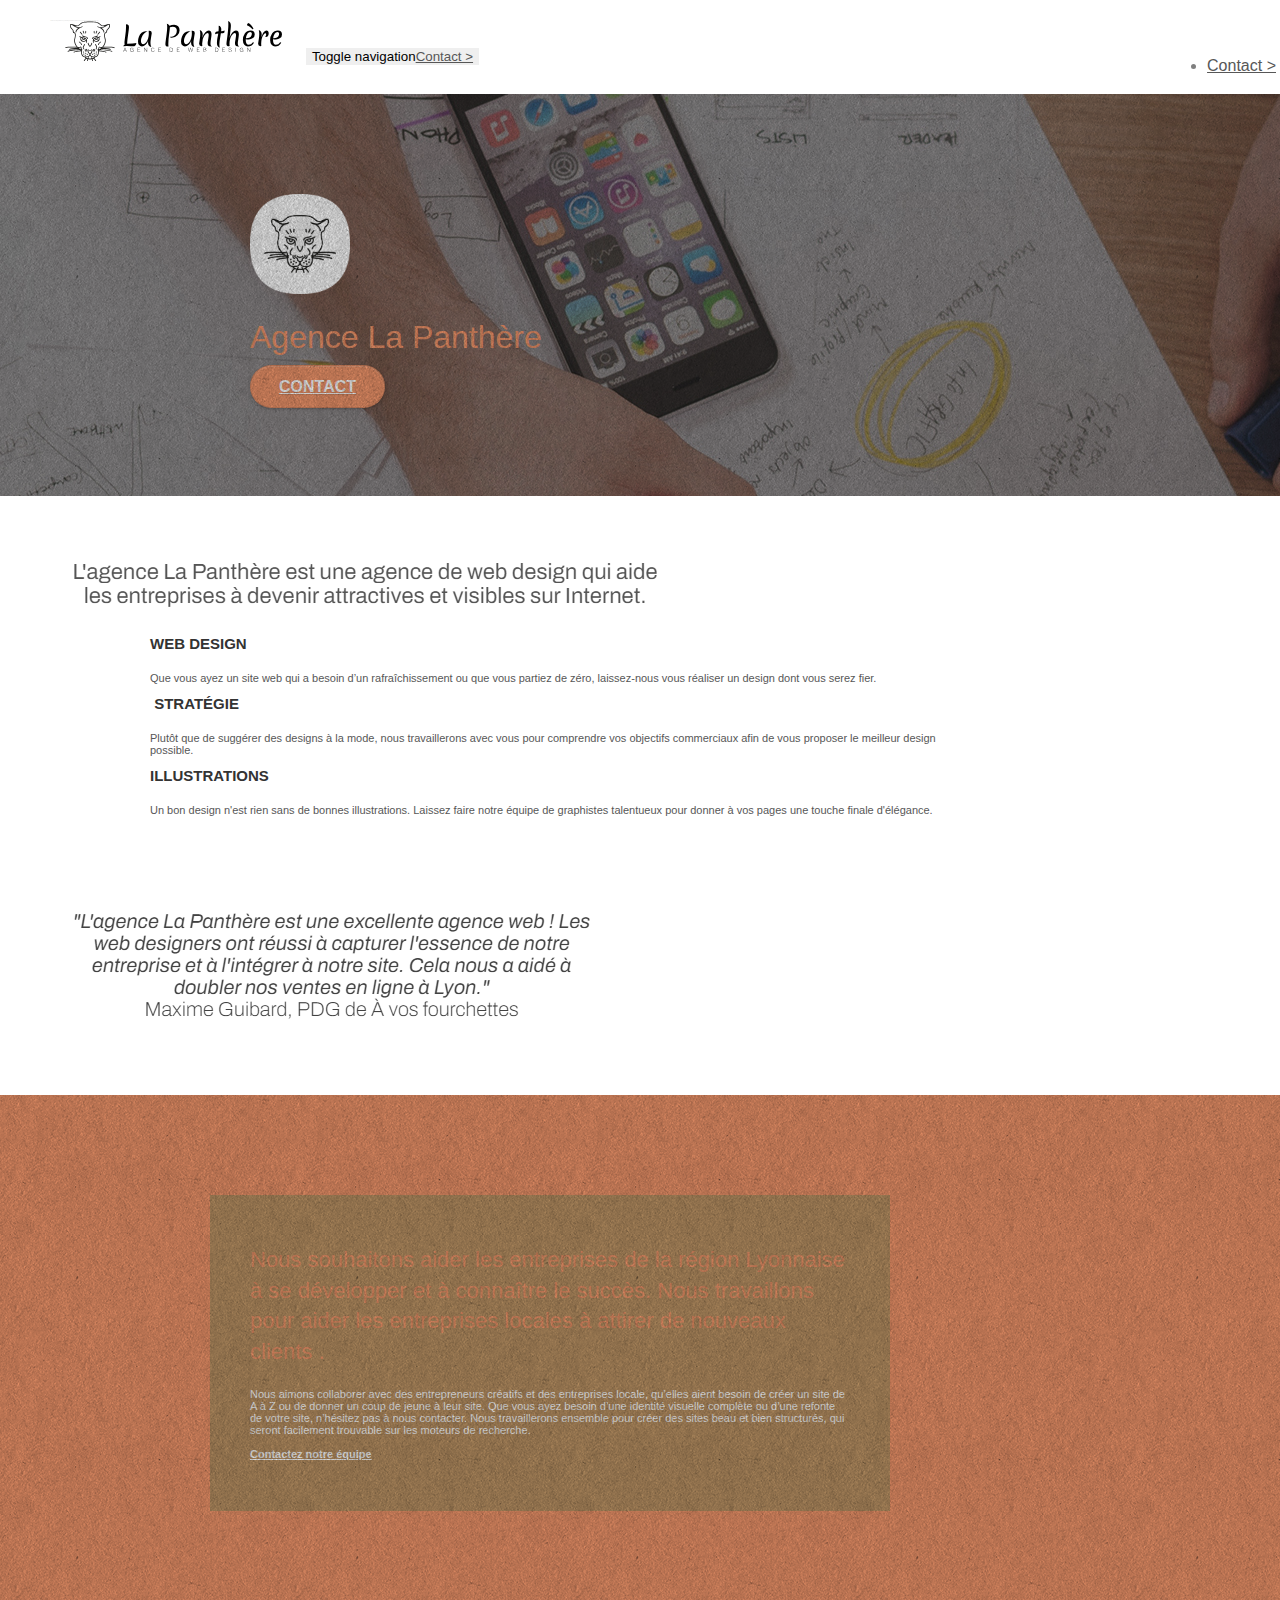
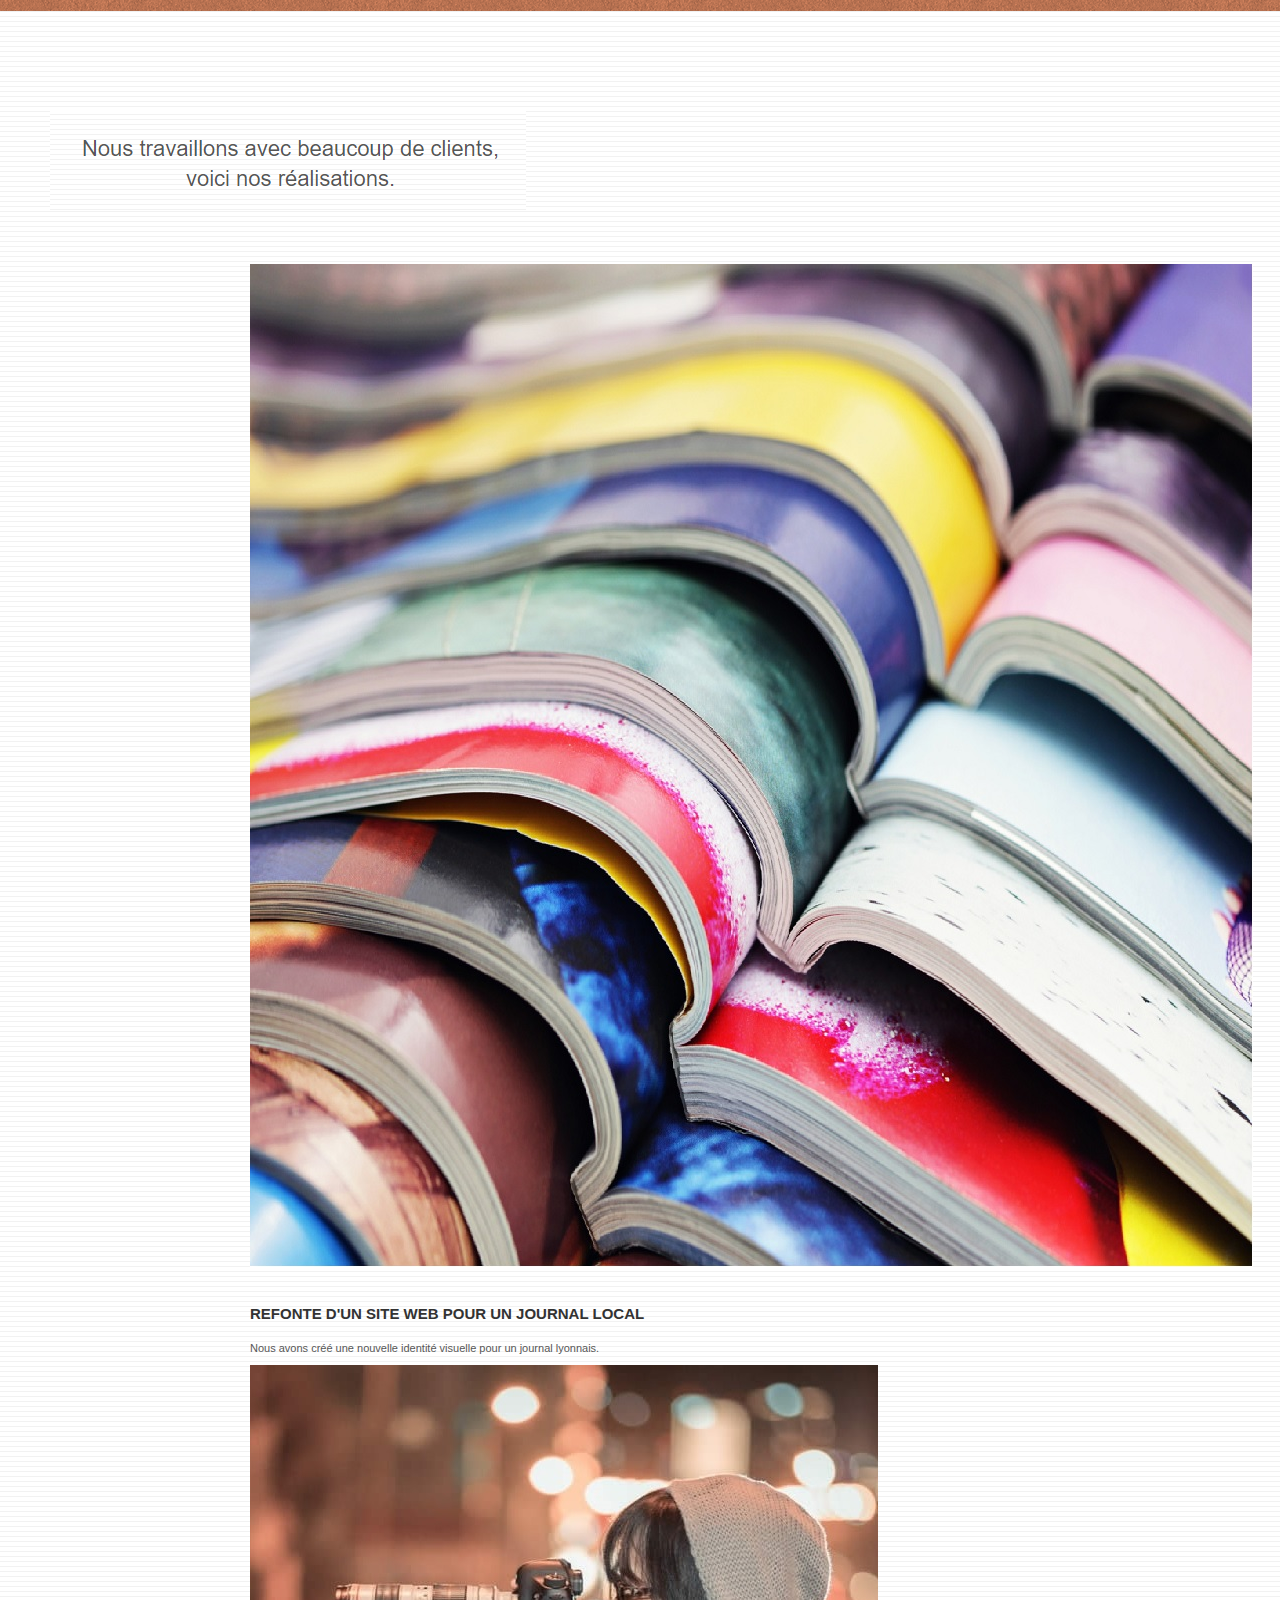
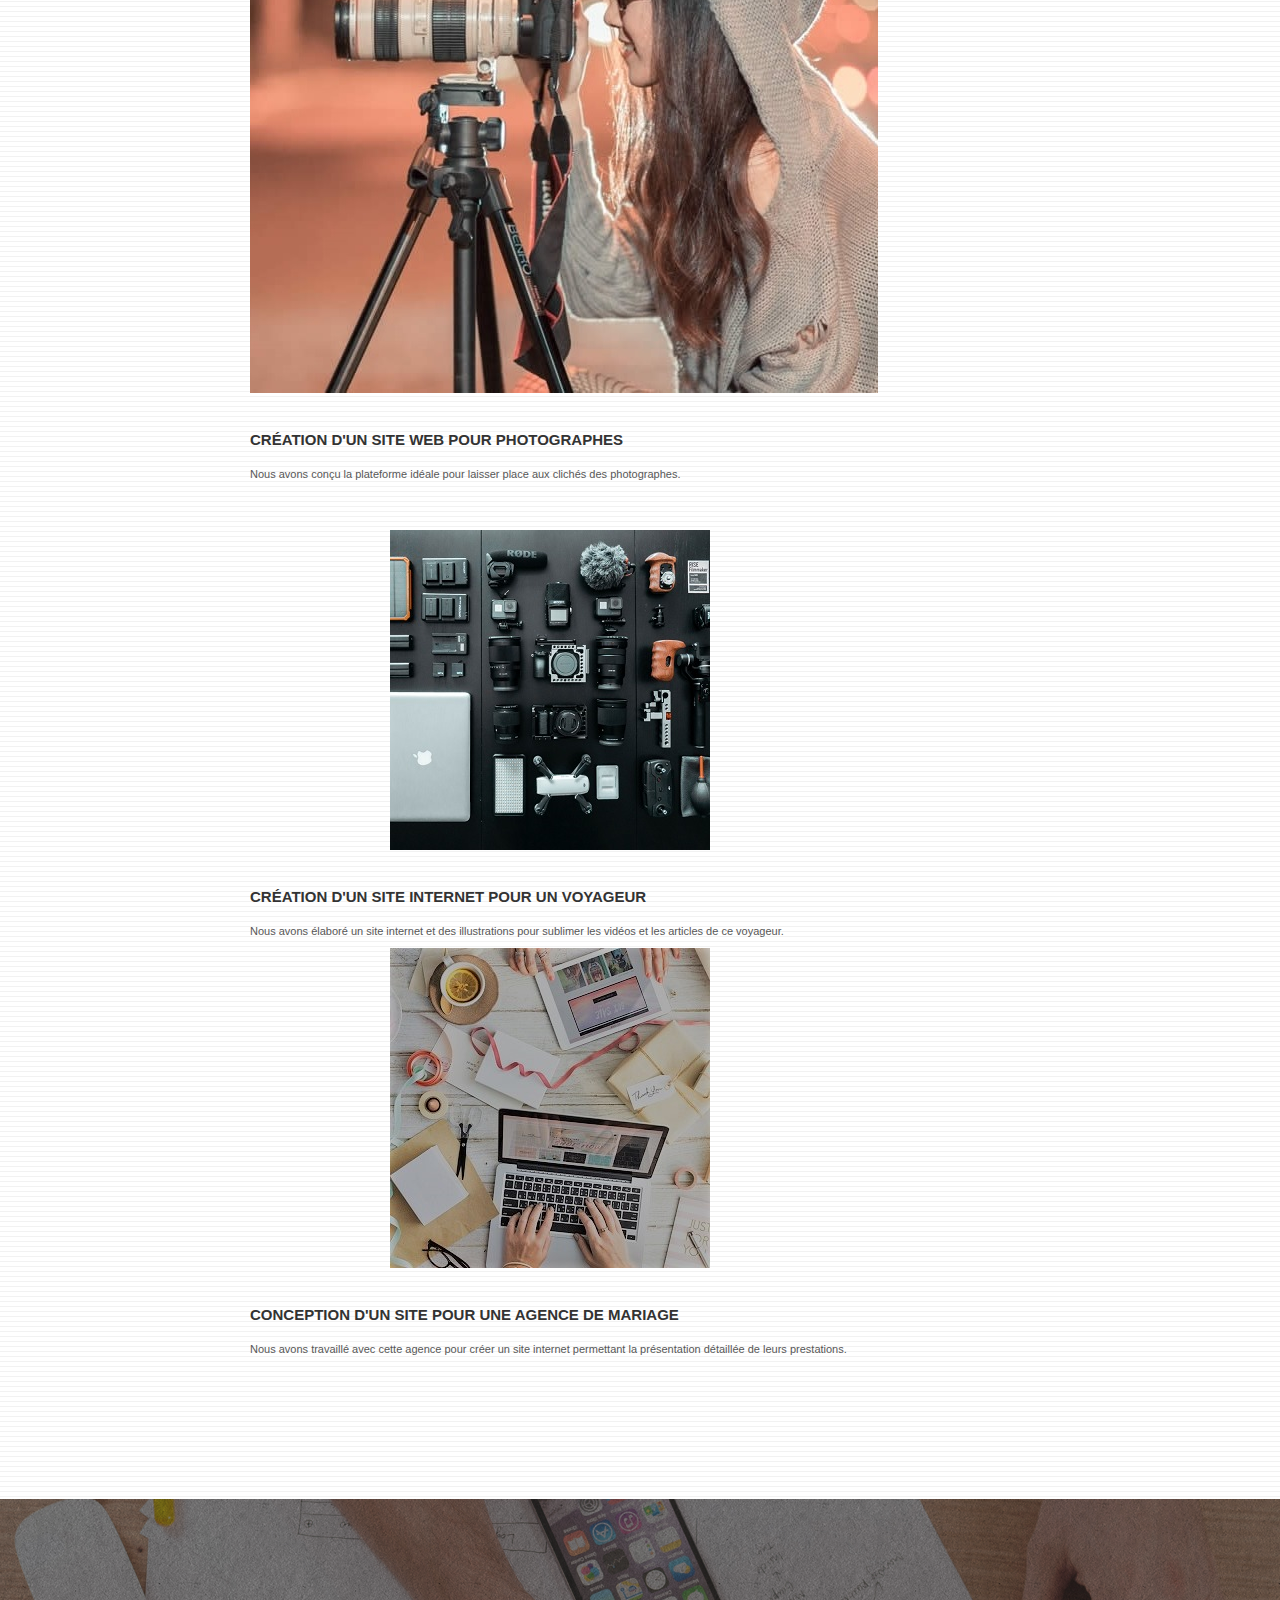
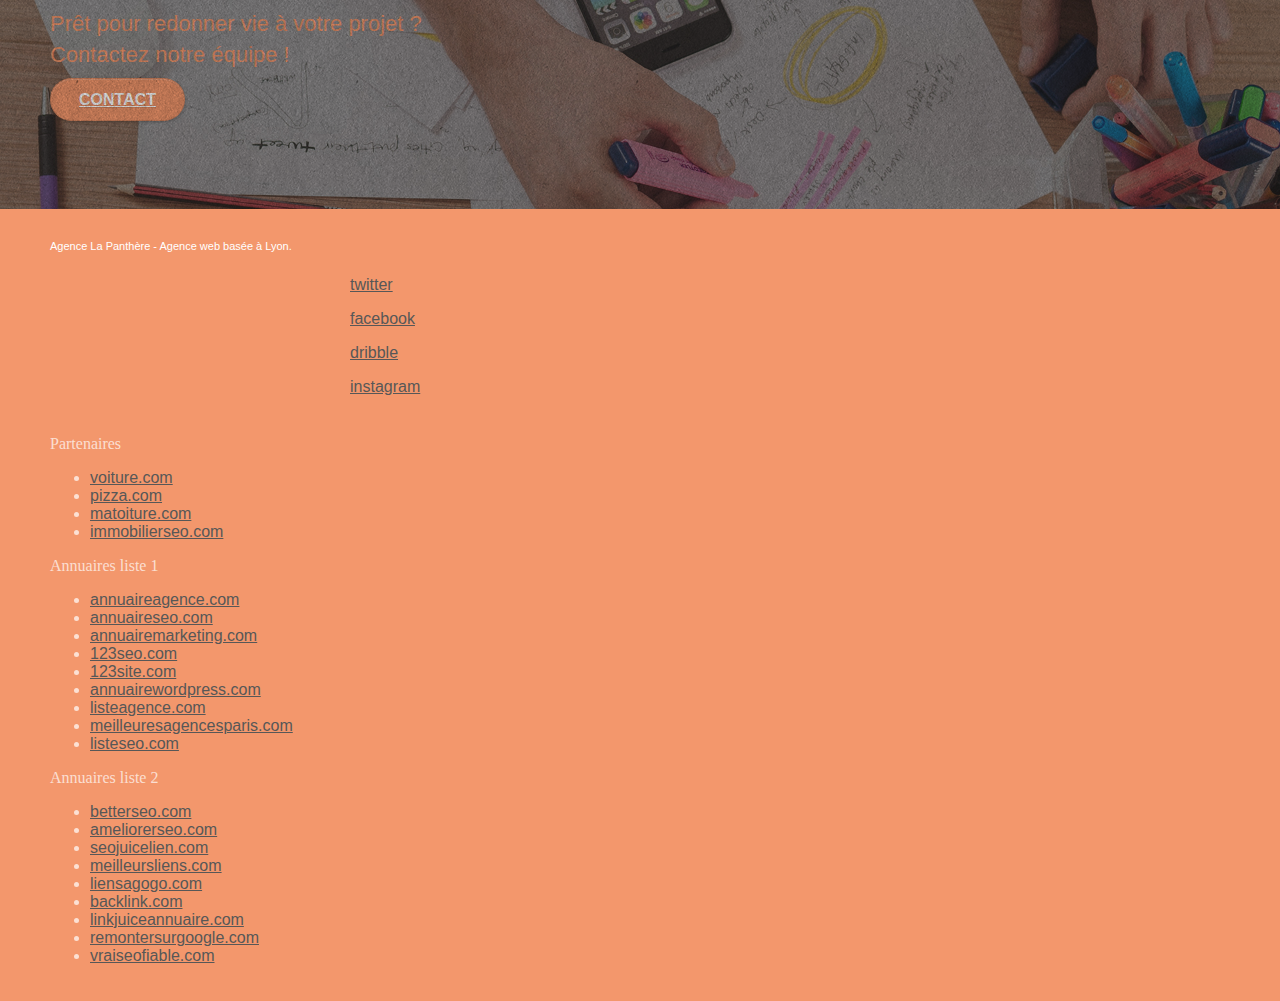
==== commit b44a4b0f: "MODIFICATIONS HTML" ====
--- a/index.html
+++ b/index.html
@@ -3,7 +3,7 @@
 <head>
     <meta charset="utf-8">
     <meta name="keywords" content="seo, google, site web, site internet, agence design LYon, site web personnalisé, création site internet,">
-    <meta name="description" content="">
+    <meta name="description" content="Bienvenue dans notre site, notre soucis est d'aider les entreprises de la région Lyonnaise à devenir plus présentes sur le web">
     <meta name="viewport" content="width=device-width, initial-scale=1.0, viewport-fit=cover">
     <link rel="shortcut icon" type="image/png" href="favicon.jpg">
     
@@ -11,8 +11,6 @@
 	<link rel="stylesheet" type="text/css" href="style.css">
 	<link rel="stylesheet" type="text/css" href="./css/font-awesome.css">
 	<link rel="stylesheet" type="text/css" href="./css/et-line.css">
-	
-    
 	<script src="./js/jquery-2.1.0.js"></script>
 	<script src="./js/bootstrap.js"></script>
 	<script src="./js/blocs.js"></script>
@@ -39,9 +37,8 @@
 			<div class="navbar-header">
 				<div class="keywords" style="color:#cccccc;font-size:1px;">Agence web à paris, stratégie web, web design, illustrations, design de site web, site web, web, internet, site internet, site</div>
 				<a class="navbar-brand" href="index.html"><img src="img/agence-la-panthere-monochrome.svg" alt="paris web design logo agence web meilleure agence" height="40" /></a>
-				<div class="keywords" style="color:#cccccc;font-size:1px;">Agence web à paris, stratégie web, web design, illustrations, design de site web, site web, web, internet, site internet, site</div>
 				<button id="nav-toggle" type="button" class="ui-navbar-toggle navbar-toggle" data-toggle="collapse" data-target=".navbar-1">
-					<span class="sr-only">Toggle navigation</span><span class="icon-bar"></span><span class="icon-bar"></span><span class="icon-bar"></span>
+					<span class="sr-only">Toggle navigation</span><a href="page2.html">Contact &gt;</a>
 				</button>
 			</div>
 			<div class="collapse navbar-collapse navbar-1 special-dropdown-nav">
@@ -247,7 +244,7 @@
 					<div class="col-sm-4">
 						Partenaires
 							<ul>
-								<li><a href="voiture.com">voiture.com</a></li>
+								<li><a contrast(3) href="voiture.com">voiture.com</a></li>
 								<li><a href="pizza.com">pizza.com</a></li>
 								<li><a href="matoiture.com">matoiture.com</a></li>
 								<li><a href="immobilierseo.com">immobilierseo.com</a></li>
